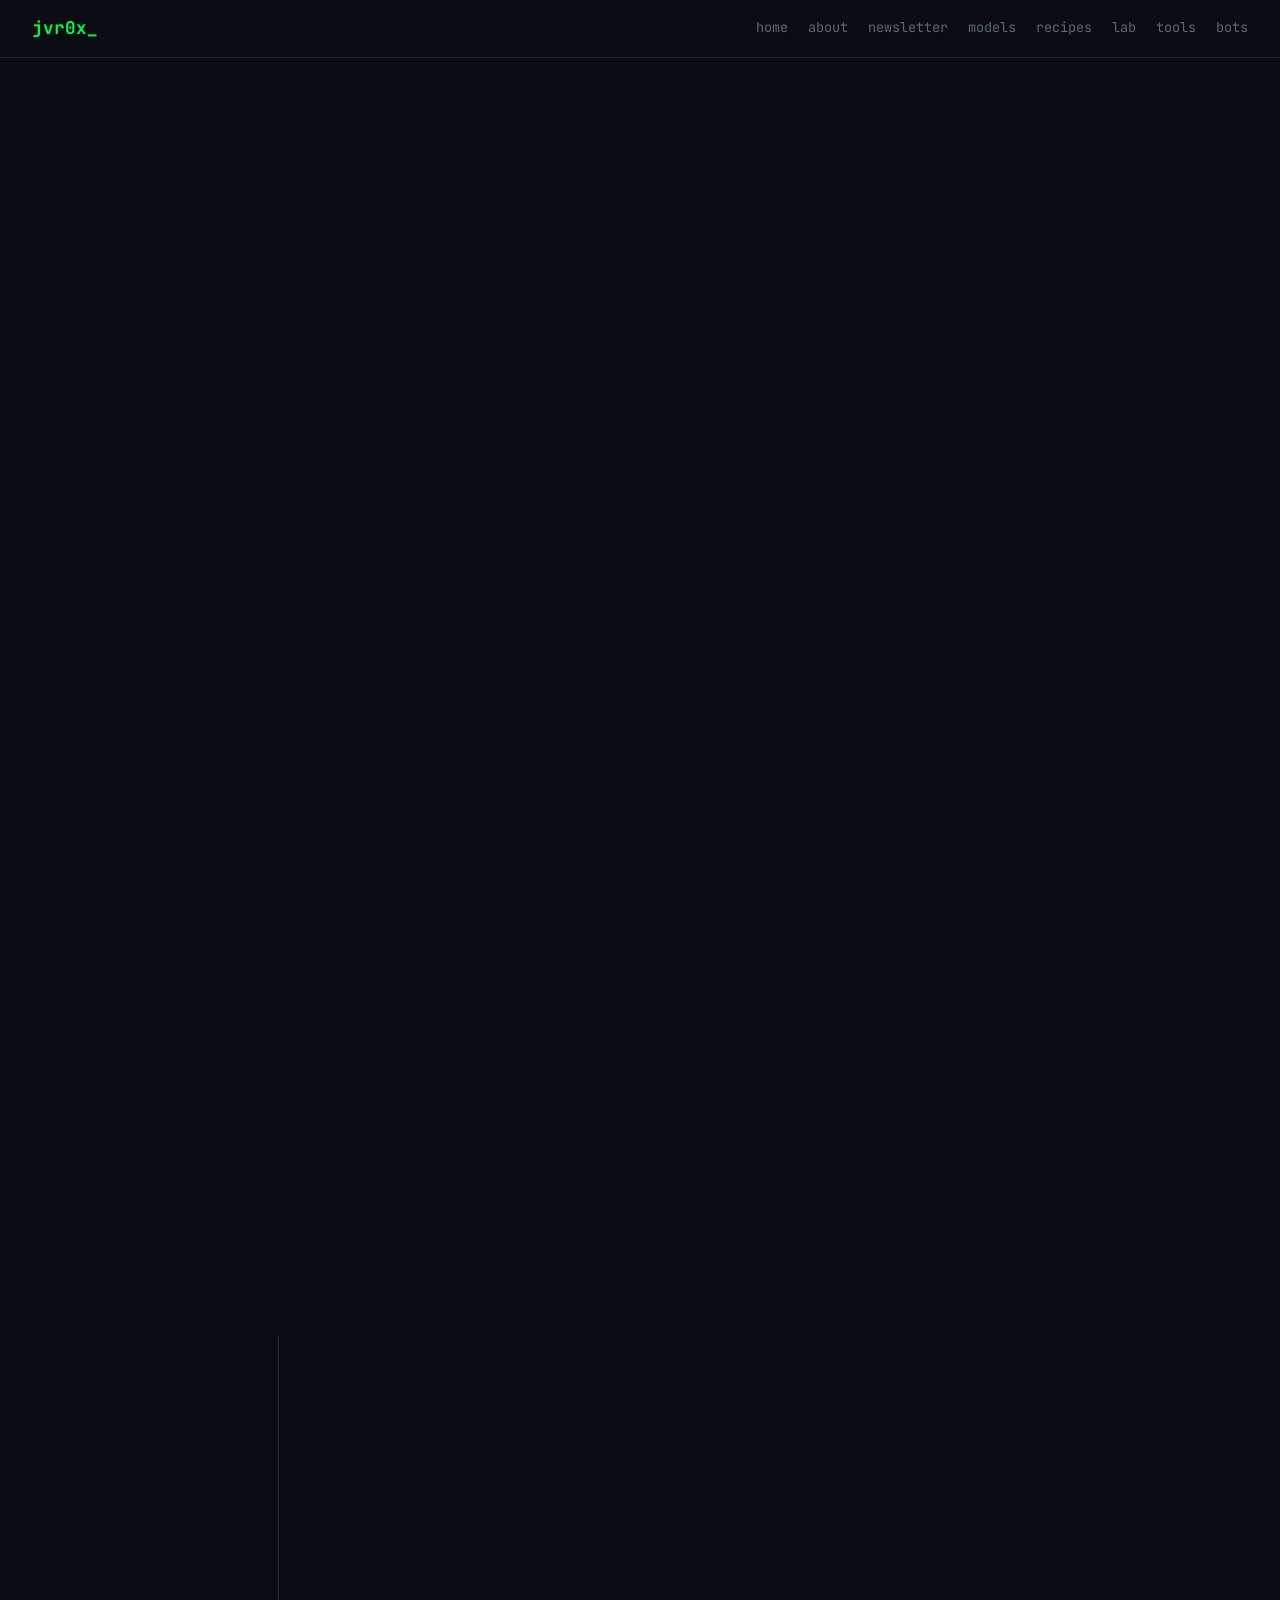
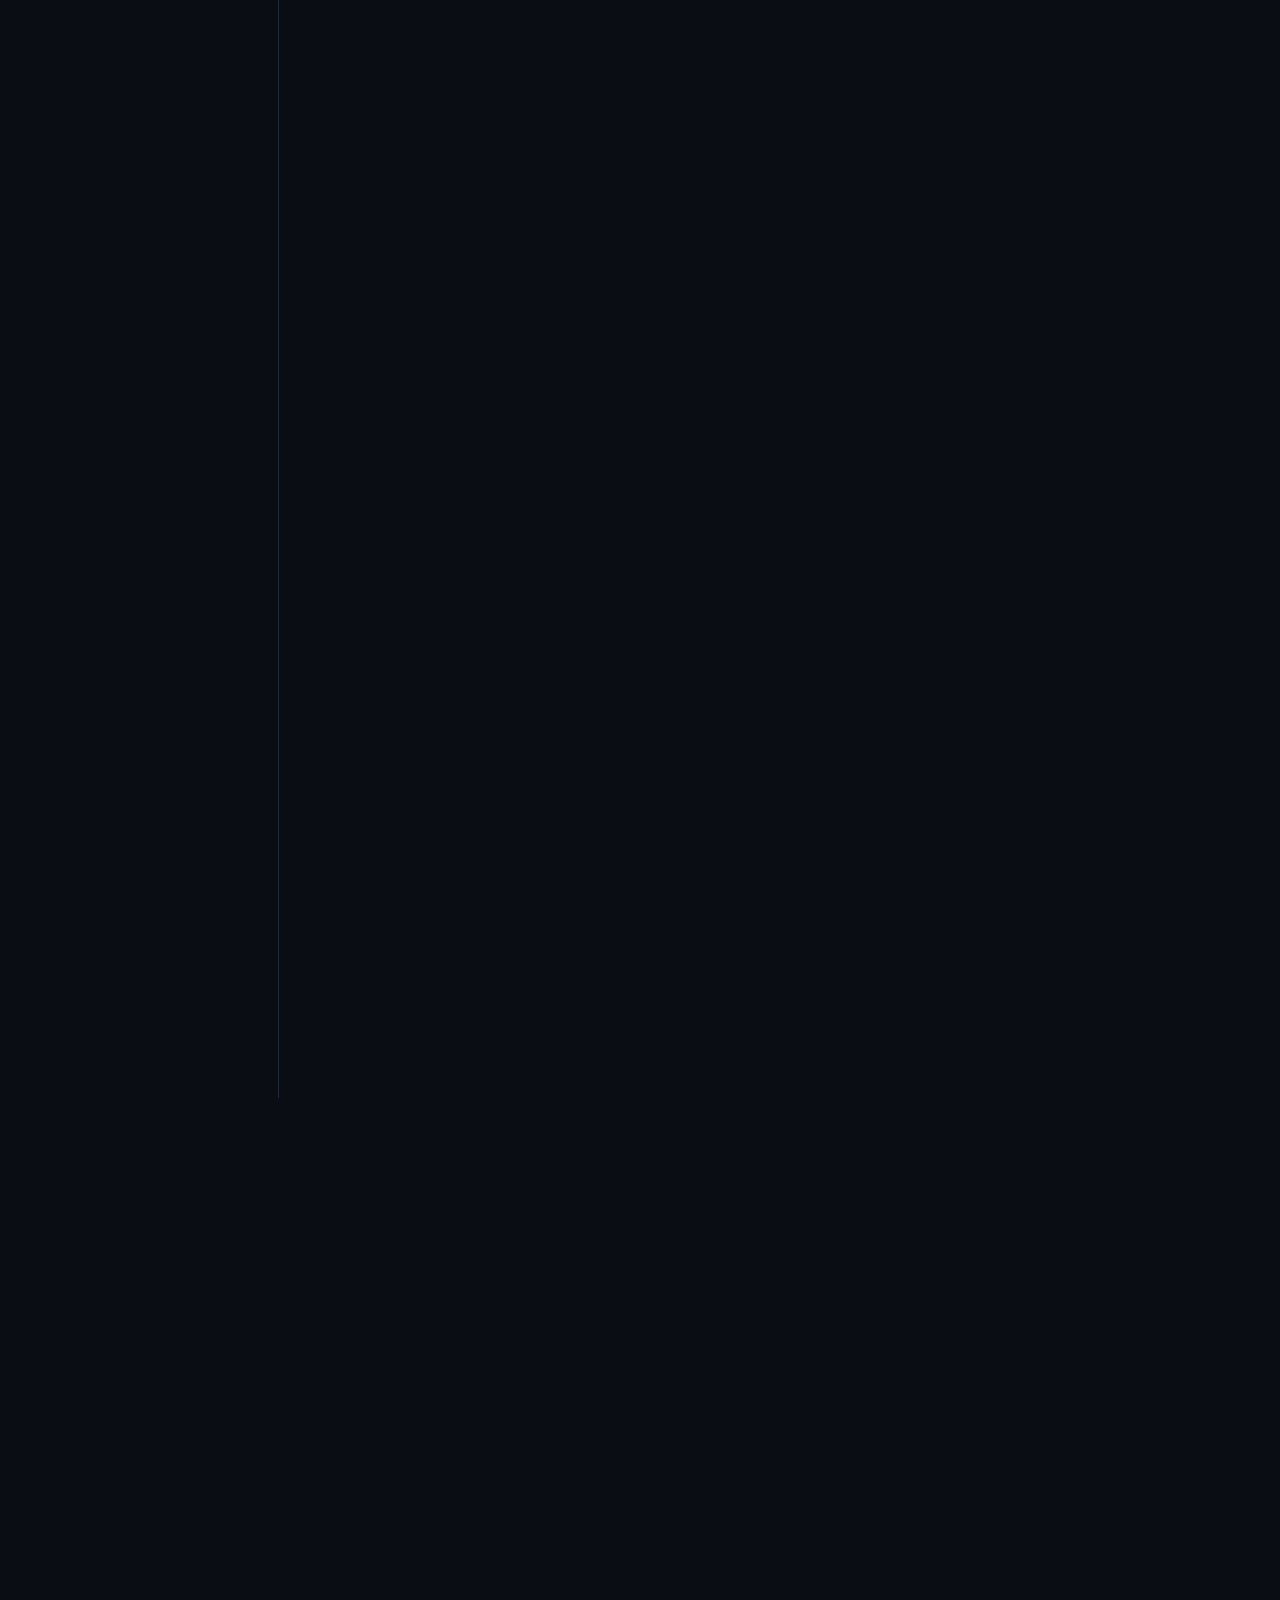
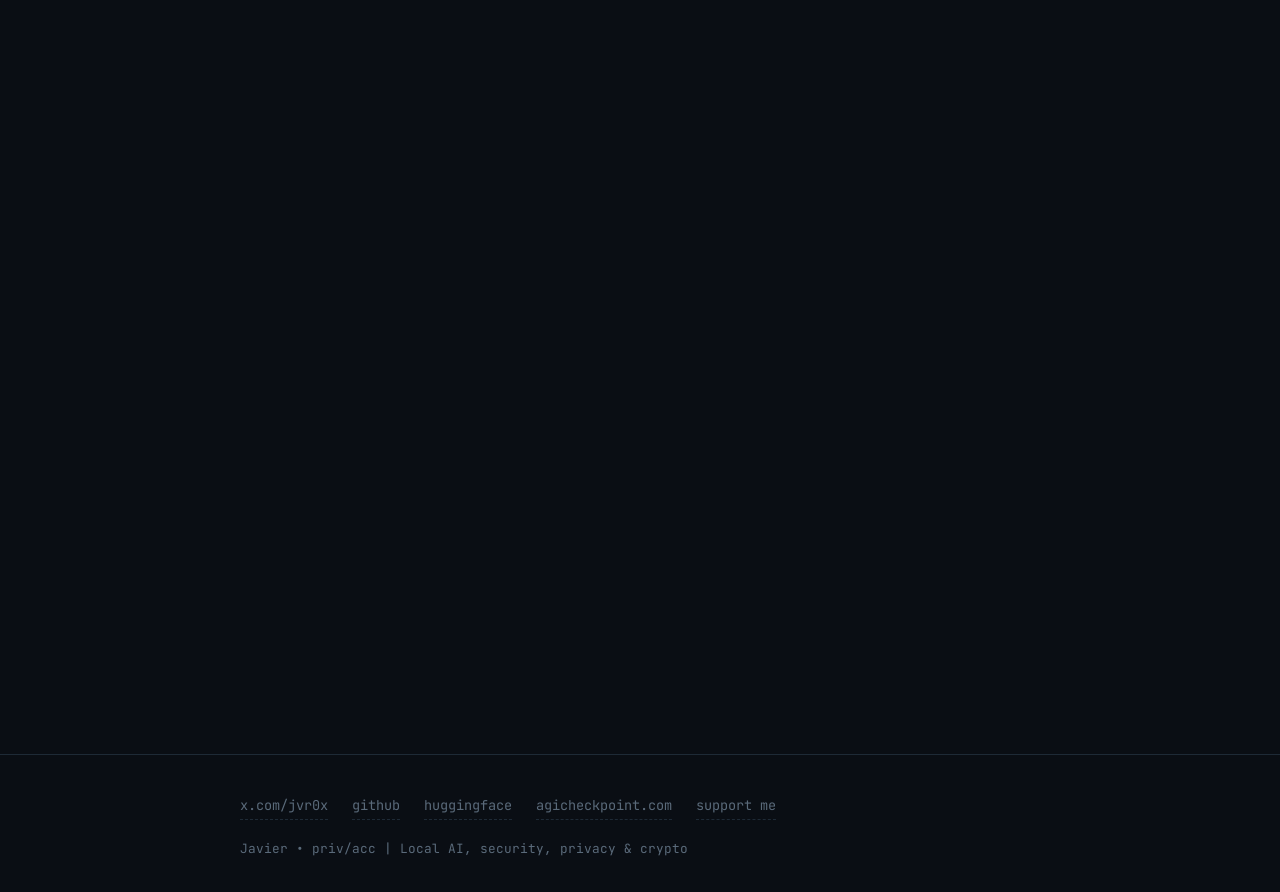
==== about/index.html @ 1d888dd6 "feat: support me in the chrome, short link labels, dark Substack embed - ko-fi is "support me" in th" ====
<!DOCTYPE html>
<html lang="en">
<head>
  <meta charset="UTF-8">
  <meta name="viewport" content="width=device-width, initial-scale=1.0">
<!-- jx:head -->
<title>About · jvr0x</title>
<meta name="description" content="Local AI engineer running 3× DGX Spark. Founder of Odin Scan, ex-Spotify, led smart contract teams at MANTRA and Migaloo. Experience, stack, education and contact.">
<link rel="canonical" href="https://jvr0x.com/about/">
<meta property="og:type" content="website">
<meta property="og:site_name" content="jvr0x">
<meta property="og:title" content="About · jvr0x">
<meta property="og:description" content="Local AI engineer running 3× DGX Spark. Founder of Odin Scan, ex-Spotify, led smart contract teams at MANTRA and Migaloo. Experience, stack, education and contact.">
<meta property="og:url" content="https://jvr0x.com/about/">
<meta property="og:image" content="https://jvr0x.com/assets/og-default.png">
<meta property="og:image:width" content="1200">
<meta property="og:image:height" content="630">
<meta name="twitter:card" content="summary_large_image">
<meta name="twitter:site" content="@jvr0x">
<meta name="twitter:creator" content="@jvr0x">
<meta name="twitter:title" content="About · jvr0x">
<meta name="twitter:description" content="Local AI engineer running 3× DGX Spark. Founder of Odin Scan, ex-Spotify, led smart contract teams at MANTRA and Migaloo. Experience, stack, education and contact.">
<meta name="twitter:image" content="https://jvr0x.com/assets/og-default.png">
<!-- /jx:head -->
  <link rel="icon" type="image/svg+xml" href="/favicon.svg">
  <link rel="preconnect" href="https://fonts.googleapis.com">
  <link rel="preconnect" href="https://fonts.gstatic.com" crossorigin>
  <link href="https://fonts.googleapis.com/css2?family=JetBrains+Mono:wght@300;400;500;700&display=swap" rel="stylesheet">
  <link rel="stylesheet" href="/style.css?v=3">
  <link rel="stylesheet" href="/assets/chrome.css">
</head>
<body>
<!-- jx:header -->
<header class="jx-header">
  <a class="jx-logo" href="/">jvr0x<span class="jx-blink">_</span></a>
  <nav class="jx-nav" aria-label="Site">
    <a href="/">home</a>
    <a href="/about/">about</a>
    <a href="/newsletter/">newsletter</a>
    <a href="/models/">models</a>
    <a href="/recipes/">recipes</a>
    <a href="/lab/">lab</a>
    <a href="/tools/">tools</a>
    <a href="/bots/">bots</a>
  </nav>
</header>
<!-- /jx:header -->
  <div class="scanline"></div>

<main>
  <section id="about" class="section hero">
    <div class="hero-content">
      <div class="hero-text">
        <p class="prompt fade-in">$ whoami</p>
        <h1 class="fade-in">Javier &bull; priv/acc</h1>
        <h2 class="fade-in">Local AI, security, privacy &amp; crypto</h2>
        <p class="bio fade-in">
          I run 3&times; DGX Spark and publish open benchmarks, recipes and fine-tunes, and I write the
          <a href="/newsletter/">AGI Checkpoint</a> newsletter.
        </p>
        <p class="bio fade-in">
          Founder of <a href="https://odinscan.ai" rel="noopener">Odin Scan</a>, a continuous AI security
          auditing platform for smart contracts driven by multi-agent orchestration. Previously led smart
          contract teams at MANTRA and Migaloo, and built features at Spotify among other Web2 companies.
        </p>
        <p class="bio fade-in">
          Based in Portugal 🇵🇹
        </p>
        <div class="hero-links fade-in">
          <a href="https://x.com/jvr0x" rel="noopener">x.com/jvr0x</a>
          <a href="https://github.com/jvr0x" rel="noopener">github</a>
          <a href="https://huggingface.co/jvr0x" rel="noopener">huggingface</a>
          <a href="https://odinscan.ai" rel="noopener">odinscan.ai</a>
          <a href="mailto:javier@jvr0x.addy.io">email</a>
        </div>
      </div>
      <div class="hero-avatar fade-in">
        <img src="/assets/avatar.jpg" alt="Javier (jvr0x)" width="180" height="180">
      </div>
    </div>
  </section>

  <!-- STRENGTHS -->
  <section class="section fade-in">
    <p class="prompt">$ cat strengths.txt</p>
    <div class="tags">
      <span class="tag">Agentic Engineering</span>
      <span class="tag">Prompt & Context Engineering</span>
      <span class="tag">AI/ML Integration</span>
      <span class="tag">Multi-Agent Orchestration</span>
      <span class="tag">Security-first mindset</span>
      <span class="tag">Early adopter</span>
    </div>
  </section>

  <!-- TECH STACK -->
  <section id="stack" class="section">
    <p class="prompt fade-in">$ ls ~/tech-stack/</p>
    <div class="stack-grid fade-in">
      <div class="stack-group">
        <h3>// languages</h3>
        <div class="tags">
          <span class="tag">Rust</span>
          <span class="tag">Python</span>
          <span class="tag">TypeScript</span>
          <span class="tag">Go</span>
          <span class="tag">Kotlin</span>
        </div>
      </div>
      <div class="stack-group">
        <h3>// blockchain</h3>
        <div class="tags">
          <span class="tag">Solana</span>
          <span class="tag">Sui Move</span>
          <span class="tag">EVM</span>
          <span class="tag">CosmWasm</span>
          <span class="tag">Cosmos SDK</span>
        </div>
      </div>
      <div class="stack-group">
        <h3>// ai & agents</h3>
        <div class="tags">
          <span class="tag">Claude</span>
          <span class="tag">OpenCode</span>
          <span class="tag">Pi</span>
          <span class="tag">LangChain</span>
          <span class="tag">Agentic Pipelines</span>
          <span class="tag">RAG</span>
          <span class="tag">Prompt & Context Engineering</span>
          <span class="tag">Model Lifecycle</span>
        </div>
      </div>
      <div class="stack-group">
        <h3>// infra & tooling</h3>
        <div class="tags">
          <span class="tag">Docker</span>
          <span class="tag">GitHub Actions</span>
          <span class="tag">Prometheus</span>
          <span class="tag">Grafana</span>
          <span class="tag">Loki</span>
          <span class="tag">Tempo</span>
        </div>
      </div>
    </div>
  </section>

  <!-- EXPERIENCE -->
  <section id="experience" class="section">
    <p class="prompt fade-in">$ cat experience.log</p>
    <div class="timeline">

      <div class="timeline-item fade-in">
        <div class="timeline-marker"></div>
        <div class="timeline-content">
          <div class="timeline-header">
            <h3>Founder & Lead Engineer</h3>
            <span class="timeline-date">May 2025 &ndash; Present</span>
          </div>
          <span class="timeline-company">Odin Scan &middot; Remote</span>
          <ul>
            <li>Built an AI-powered continuous security auditing platform for smart contracts, supporting EVM, Solana, CosmWasm, and Move.</li>
            <li>Designed and implemented multi-agent orchestration pipelines using Claude for automated vulnerability detection and reasoning.</li>
            <li>Engineered agentic workflows with specialized agents for code analysis, threat modeling, and adversarial reasoning.</li>
            <li>Built RAG pipelines over smart contract codebases for context-aware security analysis.</li>
            <li>Managed full model lifecycle: prompt iteration, evaluation, monitoring, and continuous improvement of AI outputs.</li>
            <li>Containerized stack with Docker; custom GitHub Actions for CI/CD; observability with Prometheus, Loki, Tempo, and Grafana.</li>
          </ul>
        </div>
      </div>

      <div class="timeline-item fade-in">
        <div class="timeline-marker"></div>
        <div class="timeline-content">
          <div class="timeline-header">
            <h3>Smart Contract Lead</h3>
            <span class="timeline-date">Aug 2024 &ndash; Sep 2025</span>
          </div>
          <span class="timeline-company">MANTRA &middot; Hong Kong SAR (Remote)</span>
          <ul>
            <li>Led design, development, and management of CosmWasm smart contracts for MANTRA Chain.</li>
            <li>Led the creation of a decentralized exchange (DEX) with incentive mechanisms.</li>
            <li>Developed reward contracts and claimdrop mechanisms.</li>
            <li>Managed the smart contract engineering team (3 people) and collaborated with the product team.</li>
            <li>Built RWA factory and created public libraries for blockchain interaction.</li>
          </ul>
        </div>
      </div>

      <div class="timeline-item fade-in">
        <div class="timeline-marker"></div>
        <div class="timeline-content">
          <div class="timeline-header">
            <h3>Smart Contract Lead</h3>
            <span class="timeline-date">Oct 2021 &ndash; Aug 2024</span>
          </div>
          <span class="timeline-company">Migaloo Foundation &middot; Remote</span>
          <ul>
            <li>Developed cross-chain decentralized exchange integrating 15+ blockchains, managing $30M+ in assets.</li>
            <li>Assisted migration from single-chain protocol to launching independent blockchain.</li>
            <li>Supported teams launching on the Migaloo chain, facilitating integration with existing ecosystem protocols.</li>
          </ul>
        </div>
      </div>

      <div class="timeline-item fade-in">
        <div class="timeline-marker"></div>
        <div class="timeline-content">
          <div class="timeline-header">
            <h3>Android Engineer</h3>
            <span class="timeline-date">Feb 2021 &ndash; Jun 2022</span>
          </div>
          <span class="timeline-company">Spotify &middot; Stockholm, SE</span>
          <ul>
            <li>Enhanced the onboarding experience on the Spotify Android App.</li>
            <li>Performance improvements on the Spotify Lite app.</li>
            <li>Implemented remote configurations for A/B testing and analytics.</li>
          </ul>
        </div>
      </div>

      <div class="timeline-item fade-in">
        <div class="timeline-marker"></div>
        <div class="timeline-content">
          <div class="timeline-header">
            <h3>Earlier Web3 roles</h3>
          </div>
          <ul class="compact-roles">
            <li><strong>Security Auditor</strong> at SCV-Security <span class="dim">(Jan 2024 &ndash; May 2024)</span> - Audited CosmWasm smart contracts; identified critical vulnerabilities.</li>
            <li><strong>CosmWasm Mentor</strong> at Turbin3 <span class="dim">(Oct 2023 &ndash; Jun 2024)</span> - Mentored 60+ people across 3 cohorts.</li>
            <li><strong>Blockchain Integration</strong> at PlayPark - EOSIO-based systems integration.</li>
          </ul>
        </div>
      </div>

      <div class="timeline-item fade-in">
        <div class="timeline-marker"></div>
        <div class="timeline-content">
          <div class="timeline-header">
            <h3>Android Engineer</h3>
            <span class="timeline-date">2015 &ndash; 2021</span>
          </div>
          <span class="timeline-company">Hemnet, Handelsbanken, Keyflow</span>
          <ul class="compact-roles">
            <li>Led mobile development across real estate and fintech.</li>
          </ul>
        </div>
      </div>

    </div>
  </section>

  <!-- EDUCATION -->
  <section id="education" class="section">
    <p class="prompt fade-in">$ cat education.md</p>
    <div class="edu-grid">
      <div class="edu-item fade-in">
        <h3>Master's Thesis</h3>
        <span class="edu-school">Kungliga Tekniska H&ouml;gskolan (KTH)</span>
        <span class="dim">Mar 2013 &ndash; Oct 2013 &middot; Stockholm, SE</span>
        <p>Context-aware framework for energy-efficient M2M communications.</p>
      </div>
      <div class="edu-item fade-in">
        <h3>MSc. Wireless Communications</h3>
        <span class="edu-school">Lunds Tekniska H&ouml;gskola</span>
        <span class="dim">Aug 2011 &ndash; Oct 2013 &middot; Lund, SE</span>
        <p>LTE, MIMO, OFDM, channel modeling, radio systems.</p>
      </div>
      <div class="edu-item fade-in">
        <h3>ECE Practicum</h3>
        <span class="edu-school">North Carolina State University</span>
        <span class="dim">Jul 2010 &ndash; Aug 2010 &middot; Raleigh, US</span>
        <p>Wireless networking, satellite & cellular systems.</p>
      </div>
      <div class="edu-item fade-in">
        <h3>Telecommunications Engineer</h3>
        <span class="edu-school">Universidad Cat&oacute;lica Andr&eacute;s Bello</span>
        <span class="dim">2004 &ndash; 2011 &middot; Caracas, VE</span>
      </div>
    </div>
  </section>

  <!-- LANGUAGES -->
  <section class="section fade-in">
    <p class="prompt">$ locale -a</p>
    <div class="languages">
      <div class="lang-item"><span>Spanish</span><span class="lang-level">&#9679;&#9679;&#9679;&#9679;&#9679; native</span></div>
      <div class="lang-item"><span>English</span><span class="lang-level">&#9679;&#9679;&#9679;&#9679;&#9679; fluent</span></div>
      <div class="lang-item"><span>Swedish</span><span class="lang-level">&#9679;&#9679;&#9679;&#9679;&#9679; fluent</span></div>
      <div class="lang-item"><span>Portuguese</span><span class="lang-level">&#9679;&#9679;&#9679;&#9679;&#9675;</span></div>
      <div class="lang-item"><span>Russian</span><span class="lang-level">&#9679;&#9679;&#9675;&#9675;&#9675;</span></div>
    </div>
  </section>

  <!-- CONTACT -->
  <section id="contact" class="section fade-in">
    <p class="prompt">$ cat contact.sh</p>
    <div class="contact-grid">
      <a href="mailto:javier@jvr0x.addy.io" class="contact-item">
        <span class="contact-label">email</span>
        <span>javier@jvr0x.addy.io</span>
      </a>
      <a href="https://x.com/jvr0x" rel="noopener" class="contact-item">
        <span class="contact-label">x/twitter</span>
        <span>@jvr0x</span>
      </a>
      <a href="https://github.com/jvr0x" rel="noopener" class="contact-item">
        <span class="contact-label">github</span>
        <span>@jvr0x</span>
      </a>
      <a href="https://huggingface.co/jvr0x" rel="noopener" class="contact-item">
        <span class="contact-label">hugging face</span>
        <span>huggingface.co/jvr0x</span>
      </a>
      <a href="https://odinscan.ai" rel="noopener" class="contact-item">
        <span class="contact-label">company</span>
        <span>odinscan.ai</span>
      </a>
    </div>
  </section>
</main>

<!-- jx:footer -->
<footer class="jx-footer">
  <div class="jx-footer-links">
    <a href="https://x.com/jvr0x" rel="noopener">x.com/jvr0x</a>
    <a href="https://github.com/jvr0x" rel="noopener">github</a>
    <a href="https://huggingface.co/jvr0x" rel="noopener">huggingface</a>
    <a href="https://agicheckpoint.com" rel="noopener">agicheckpoint.com</a>
    <a href="https://ko-fi.com/jvr0x" rel="noopener">support me</a>
  </div>
  <p class="jx-sig">Javier &bull; priv/acc | Local AI, security, privacy &amp; crypto</p>
</footer>
<!-- /jx:footer -->
  <script src="/script.js"></script>
</body>
</html>
---- style.css ----
/* ── Reset & Base ─────────────────────────────── */
*,
*::before,
*::after {
  margin: 0;
  padding: 0;
  box-sizing: border-box;
}

:root {
  --bg: #0a0e14;
  --bg-card: #0f1419;
  --bg-card-hover: #141a22;
  --border: #1e2a36;
  --border-glow: #00ff4133;
  --green: #00ff41;
  --green-dim: #00cc33;
  --green-dark: #00802080;
  --cyan: #00d4ff;
  --text: #c5cdd8;
  --text-dim: #5a6a7a;
  --white: #e8edf3;
  --font: 'JetBrains Mono', 'Fira Code', 'Cascadia Code', monospace;
}

html {
  scroll-behavior: smooth;
  scrollbar-width: thin;
  scrollbar-color: var(--green-dark) var(--bg);
}

body {
  font-family: var(--font);
  background: var(--bg);
  color: var(--text);
  font-size: 14px;
  line-height: 1.7;
  overflow-x: hidden;
}

a {
  color: var(--green);
  text-decoration: none;
  transition: color 0.2s;
}

a:hover {
  color: var(--cyan);
}

::selection {
  background: var(--green-dark);
  color: var(--white);
}

/* ── Scanline overlay ────────────────────────── */
.scanline {
  position: fixed;
  top: 0;
  left: 0;
  width: 100%;
  height: 100%;
  pointer-events: none;
  z-index: 999;
  background: repeating-linear-gradient(
    0deg,
    transparent,
    transparent 2px,
    rgba(0, 0, 0, 0.03) 2px,
    rgba(0, 0, 0, 0.03) 4px
  );
}

/* ── Sections ────────────────────────────────── */
.section {
  max-width: 800px;
  margin: 0 auto;
  padding: 3rem 2rem;
}

.hero {
  padding-top: 3rem;
  padding-bottom: 1rem;
}

/* ── Prompt lines ────────────────────────────── */
.prompt {
  color: var(--green);
  font-size: 0.85rem;
  margin-bottom: 1.2rem;
  opacity: 0.8;
}

/* ── Hero ────────────────────────────────────── */
.hero-content {
  display: flex;
  justify-content: space-between;
  align-items: flex-start;
  gap: 2rem;
}

.hero-text {
  flex: 1;
}

.hero-text h1 {
  color: var(--white);
  font-size: 2.2rem;
  font-weight: 700;
  margin-bottom: 0.3rem;
}

.hero-text h2 {
  color: var(--green);
  font-size: 1rem;
  font-weight: 400;
  margin-bottom: 1.2rem;
}

.bio {
  color: var(--text);
  font-size: 0.9rem;
  margin-bottom: 1.5rem;
  max-width: 550px;
}

.hero-links {
  display: flex;
  flex-wrap: wrap;
  gap: 0.8rem 1.5rem;
  font-size: 0.85rem;
}

.hero-links a {
  color: var(--text-dim);
  border-bottom: 1px dashed var(--border);
  padding-bottom: 2px;
}

.hero-links a:hover {
  color: var(--green);
  border-color: var(--green);
}

.hero-avatar img {
  width: 180px;
  height: 180px;
  border-radius: 8px;
  border: 2px solid var(--border);
  transition: border-color 0.3s;
  image-rendering: pixelated;
}

.hero-avatar img:hover {
  border-color: var(--green);
  box-shadow: 0 0 20px var(--green-dark);
}

/* ── Tags ────────────────────────────────────── */
.tags {
  display: flex;
  flex-wrap: wrap;
  gap: 0.5rem;
}

.tag {
  padding: 0.3rem 0.7rem;
  border: 1px solid var(--border);
  border-radius: 4px;
  font-size: 0.8rem;
  color: var(--text-dim);
  background: var(--bg-card);
  transition: all 0.2s;
}

.tag:hover {
  border-color: var(--green);
  color: var(--green);
}

.tag.highlight {
  border-color: var(--green-dim);
  color: var(--green);
}

.tag.sm {
  font-size: 0.7rem;
  padding: 0.2rem 0.5rem;
}

/* ── Stack Grid ──────────────────────────────── */
.stack-grid {
  display: grid;
  grid-template-columns: repeat(2, 1fr);
  gap: 1.5rem;
}

.stack-group h3 {
  color: var(--text-dim);
  font-size: 0.8rem;
  font-weight: 400;
  margin-bottom: 0.8rem;
}

/* ── Timeline ────────────────────────────────── */
.timeline {
  position: relative;
  padding-left: 2rem;
}

.timeline::before {
  content: '';
  position: absolute;
  left: 6px;
  top: 0;
  bottom: 0;
  width: 1px;
  background: var(--border);
}

.timeline-item {
  position: relative;
  margin-bottom: 2.5rem;
}

.timeline-marker {
  position: absolute;
  left: -2rem;
  top: 6px;
  width: 13px;
  height: 13px;
  border-radius: 50%;
  border: 2px solid var(--green-dim);
  background: var(--bg);
  z-index: 1;
}

.timeline-item:first-child .timeline-marker {
  background: var(--green);
  box-shadow: 0 0 8px var(--green-dark);
}

.timeline-header {
  display: flex;
  justify-content: space-between;
  align-items: baseline;
  flex-wrap: wrap;
  gap: 0.5rem;
}

.timeline-header h3 {
  color: var(--white);
  font-size: 1rem;
  font-weight: 500;
}

.timeline-date {
  color: var(--text-dim);
  font-size: 0.8rem;
}

.timeline-company {
  color: var(--green-dim);
  font-size: 0.85rem;
  display: block;
  margin-bottom: 0.6rem;
}

.timeline-content ul {
  list-style: none;
  padding: 0;
}

.timeline-content ul li {
  position: relative;
  padding-left: 1.2rem;
  margin-bottom: 0.4rem;
  font-size: 0.85rem;
  color: var(--text);
}

.timeline-content ul li::before {
  content: '>';
  position: absolute;
  left: 0;
  color: var(--green-dim);
}

.compact-roles li {
  margin-bottom: 0.5rem;
}

.compact-roles strong {
  color: var(--white);
}

/* ── Page heads (subpages) ───────────────────── */
.page-head {
  padding-top: 3rem;
  padding-bottom: 1rem;
}

.page-head h1 {
  color: var(--white);
  font-size: 1.8rem;
  font-weight: 700;
  line-height: 1.3;
  margin-bottom: 0.6rem;
}

.lede {
  color: var(--text);
  font-size: 0.9rem;
  max-width: 640px;
  margin-bottom: 0.8rem;
}

.lede strong {
  color: var(--white);
  font-weight: 500;
}

.section-note {
  color: var(--text-dim);
  font-size: 0.82rem;
  margin: -0.6rem 0 1.2rem;
  max-width: 640px;
}

/* Wider column for the home page (hero + work grid) */
.section.wide {
  max-width: 1040px;
}

.page-head + .section {
  padding-top: 1rem;
}

/* ── Home hero ───────────────────────────────── */
.home-hero {
  display: grid;
  grid-template-columns: minmax(0, 1fr) minmax(0, 480px);
  grid-template-areas:
    "intro signup"
    "cred  signup";
  /* Reason: the signup spans both rows; 1fr on the second row keeps the cred line
     right under the intro instead of splitting the leftover height between rows. */
  grid-template-rows: auto 1fr;
  column-gap: 3rem;
  align-items: start;
}

.hero-intro { grid-area: intro; }
.hero-signup { grid-area: signup; }
.hero-cred { grid-area: cred; }

.hero-id {
  display: flex;
  align-items: center;
  gap: 1.2rem;
  margin-bottom: 1.2rem;
}

.hero-id img {
  width: 96px;
  height: 96px;
  flex-shrink: 0;
  border-radius: 8px;
  border: 2px solid var(--border);
  image-rendering: pixelated;
  transition: border-color 0.3s, box-shadow 0.3s;
}

.hero-id img:hover {
  border-color: var(--green);
  box-shadow: 0 0 20px var(--green-dark);
}

.hero-id > div {
  flex: 1;
  min-width: 0;
  container-type: inline-size;
}

.hero-id h1 {
  color: var(--white);
  /* Reason: "Javier • priv/acc" (17 mono chars, ~10.2em wide) stays on one line: the size follows
     the room beside the avatar, which shrinks in the two-column layout and on small phones. */
  font-size: 1.6rem;
  font-size: min(2.2rem, 9.4cqi);
  font-weight: 700;
  line-height: 1.2;
}

.tagline {
  color: var(--green);
  font-size: 0.95rem;
  line-height: 1.5;
}

.hero-line {
  color: var(--white);
  font-size: 1.05rem;
  line-height: 1.6;
  margin-bottom: 1.2rem;
  max-width: 560px;
}

.cred {
  color: var(--text);
  font-size: 0.85rem;
  margin-bottom: 1.2rem;
}

.hero-signup .prompt {
  margin-bottom: 0;
}

.hero-signup .jx-embed-frame {
  margin-top: 0.6rem;
}

/* ── Cards (data/*.json via tools/build.py) ──── */
.cards {
  display: grid;
  grid-template-columns: repeat(auto-fill, minmax(min(100%, 320px), 1fr));
  gap: 1.2rem;
}

.card {
  display: flex;
  flex-direction: column;
  min-width: 0;
  background: var(--bg-card);
  border: 1px solid var(--border);
  border-radius: 6px;
  padding: 1.2rem;
  transition: border-color 0.3s, background 0.3s, box-shadow 0.3s;
}

.card:hover {
  border-color: var(--green);
  background: var(--bg-card-hover);
  box-shadow: 0 0 15px rgba(0, 255, 65, 0.05);
}

.card-title,
.row-title {
  color: var(--green);
  font-size: 0.95rem;
  font-weight: 500;
  line-height: 1.4;
  margin-bottom: 0.5rem;
  overflow-wrap: anywhere;
}

.card-title a::after,
.row-title a::after {
  content: " \2192";
  color: var(--text-dim);
}

.card-desc,
.row-desc {
  color: var(--white);
  font-size: 0.82rem;
  line-height: 1.6;
  margin-bottom: 0.8rem;
  overflow-wrap: anywhere;
}

.card-meta {
  color: var(--text-dim);
  font-size: 0.75rem;
  line-height: 1.5;
  margin-bottom: 0.8rem;
  overflow-wrap: anywhere;
}

.card .tags {
  margin-top: auto;
}

.card-links {
  display: flex;
  flex-wrap: wrap;
  gap: 0.4rem 1.2rem;
  margin-top: 0.8rem;
  font-size: 0.8rem;
}

.card-links a {
  color: var(--text-dim);
  border-bottom: 1px dashed var(--border);
  padding-bottom: 1px;
  overflow-wrap: anywhere;
}

.card-links a:hover {
  color: var(--green);
  border-color: var(--green);
}

/* Compact rows for long lists (recipes) */
.rows {
  display: flex;
  flex-direction: column;
  border-top: 1px solid var(--border);
}

.row {
  min-width: 0;
  padding: 0.8rem 0.2rem;
  border-bottom: 1px solid var(--border);
}

.row .row-title {
  margin-bottom: 0.2rem;
}

.row .row-desc {
  margin-bottom: 0.2rem;
}

.row .card-meta {
  margin-bottom: 0;
}

.row .card-links {
  margin-top: 0.3rem;
}

.row .tags {
  margin-top: 0.4rem;
}

.text-links {
  display: flex;
  flex-wrap: wrap;
  gap: 0.6rem 1.5rem;
  font-size: 0.85rem;
}

.text-links a {
  color: var(--text-dim);
  border-bottom: 1px dashed var(--border);
  padding-bottom: 2px;
}

.text-links a:hover {
  color: var(--green);
  border-color: var(--green);
}

/* ── Education ───────────────────────────────── */
.edu-grid {
  display: grid;
  grid-template-columns: repeat(auto-fit, minmax(300px, 1fr));
  gap: 1.2rem;
}

.edu-item {
  padding: 1rem;
  border-left: 2px solid var(--border);
  transition: border-color 0.3s;
}

.edu-item:hover {
  border-color: var(--green);
}

.edu-item h3 {
  color: var(--white);
  font-size: 0.95rem;
  font-weight: 500;
  margin-bottom: 0.2rem;
}

.edu-school {
  color: var(--green-dim);
  font-size: 0.82rem;
  display: block;
}

.edu-item p {
  font-size: 0.82rem;
  color: var(--text-dim);
  margin-top: 0.3rem;
}

/* ── Languages ───────────────────────────────── */
.languages {
  display: flex;
  flex-direction: column;
  gap: 0.5rem;
}

.lang-item {
  display: flex;
  justify-content: space-between;
  align-items: center;
  font-size: 0.85rem;
  padding: 0.4rem 0;
  border-bottom: 1px solid var(--border);
}

.lang-level {
  color: var(--green-dim);
  font-size: 0.8rem;
  letter-spacing: 2px;
}

/* ── Contact ─────────────────────────────────── */
.contact-grid {
  display: grid;
  grid-template-columns: repeat(auto-fit, minmax(200px, 1fr));
  gap: 0.8rem;
}

.contact-item {
  display: flex;
  flex-direction: column;
  padding: 0.8rem;
  border: 1px solid var(--border);
  border-radius: 6px;
  background: var(--bg-card);
  color: var(--text);
  font-size: 0.82rem;
  transition: all 0.3s;
}

.contact-item:hover {
  border-color: var(--green);
  background: var(--bg-card-hover);
  color: var(--green);
}

.contact-label {
  color: var(--text-dim);
  font-size: 0.7rem;
  text-transform: uppercase;
  letter-spacing: 1px;
  margin-bottom: 0.2rem;
}

/* ── Utils ───────────────────────────────────── */
.dim {
  color: var(--text-dim);
  font-size: 0.8rem;
}

/* ── Fade-in animation ───────────────────────── */
.fade-in {
  opacity: 0;
  transform: translateY(15px);
  transition: opacity 0.6s ease-out, transform 0.6s ease-out;
}

.fade-in.visible {
  opacity: 1;
  transform: translateY(0);
}

/* ── Responsive ──────────────────────────────── */
@media (max-width: 860px) {
  .home-hero {
    grid-template-columns: minmax(0, 1fr);
    grid-template-areas:
      "intro"
      "signup"
      "cred";
    grid-template-rows: none;
  }

  .hero-signup {
    margin-bottom: 1.5rem;
  }
}

@media (max-width: 640px) {
  .section {
    padding: 2rem 16px;
  }

  .hero,
  .page-head {
    padding-top: 1.5rem;
  }

  .page-head h1 {
    font-size: 1.4rem;
  }

  .hero-id {
    gap: 0.9rem;
    margin-bottom: 0.8rem;
  }

  .hero-id img {
    width: 64px;
    height: 64px;
  }

  .tagline {
    font-size: 0.85rem;
  }

  .hero-line {
    font-size: 0.95rem;
    margin-bottom: 1rem;
  }

  .hero-content {
    flex-direction: column-reverse;
    align-items: center;
    text-align: center;
  }

  .hero-text h1 {
    font-size: 1.6rem;
  }

  .hero-links {
    justify-content: center;
  }

  .hero-avatar img {
    width: 140px;
    height: 140px;
  }

  .timeline {
    padding-left: 1.5rem;
  }

  .timeline-header {
    flex-direction: column;
    gap: 0.2rem;
  }

  .stack-grid {
    grid-template-columns: 1fr;
  }

  .edu-grid {
    grid-template-columns: 1fr;
  }

  .contact-grid {
    grid-template-columns: 1fr;
  }

  .bio {
    text-align: left;
  }
}
---- assets/chrome.css ----
@import url("https://fonts.googleapis.com/css2?family=JetBrains+Mono:wght@400;500;700&display=swap");

/*
 * jvr0x.com shared chrome: header + footer.
 *
 * Loaded root-relative (/assets/chrome.css) by every page on jvr0x.com, including project
 * pages served from other repos (Tailwind on SolDecode, custom CSS on murmur, tok-sim,
 * dgx-spark-bench). Contract: CHROME.md / AGENTS.md.
 *
 * Rules:
 * - Every selector is scoped under .jx-header or .jx-footer (or a jx- class).
 * - Reason: host pages ship resets (Tailwind preflight), global `a`/`p`/`footer`/`header`
 *   rules and even inline body fonts, so every property the chrome relies on is set
 *   explicitly here instead of inherited from <body>.
 * - Custom properties live on the two roots, not :root, so they never shadow a host's vars.
 */

.jx-header,
.jx-footer {
  --jx-bg: #0a0e14;
  --jx-bg-card: #0f1419;
  --jx-border: #1e2a36;
  --jx-green: #00ff41;
  --jx-green-dim: #00cc33;
  --jx-cyan: #00d4ff;
  --jx-text: #c5cdd8;
  --jx-text-dim: #5a6a7a;
  --jx-white: #e8edf3;
  --jx-font: "JetBrains Mono", "Fira Code", "Cascadia Code", ui-monospace, SFMono-Regular, Menlo, Consolas, monospace;

  display: block;
  box-sizing: border-box;
  width: 100%;
  max-width: none;
  margin: 0;
  background: var(--jx-bg);
  color: var(--jx-text);
  font-family: var(--jx-font);
  font-size: 14px;
  font-weight: 400;
  font-style: normal;
  line-height: 1.6;
  letter-spacing: normal;
  text-align: left;
  text-transform: none;
  -webkit-font-smoothing: antialiased;
  position: relative;
  z-index: 50;
}

.jx-header *,
.jx-header *::before,
.jx-header *::after,
.jx-footer *,
.jx-footer *::before,
.jx-footer *::after {
  box-sizing: border-box;
  font-family: var(--jx-font);
}

/* ── Links (shared) ─────────────────────────── */
.jx-header a,
.jx-footer a {
  color: var(--jx-text-dim);
  background: transparent;
  text-decoration: none;
  border: 0 solid transparent;
  margin: 0;
  padding: 0;
  font-size: inherit;
  font-weight: 400;
  line-height: inherit;
  transition: color 0.2s, border-color 0.2s;
  overflow-wrap: anywhere;
}

.jx-header a:hover,
.jx-footer a:hover {
  color: var(--jx-green);
  text-decoration: none;
}

.jx-header a:focus,
.jx-footer a:focus {
  outline: none;
}

.jx-header a:focus-visible,
.jx-footer a:focus-visible {
  outline: 2px solid var(--jx-green);
  outline-offset: 3px;
  border-radius: 2px;
  box-shadow: none;
  color: var(--jx-green);
}

/* ── Header ─────────────────────────────────── */
.jx-header {
  display: flex;
  flex-wrap: wrap;
  justify-content: space-between;
  align-items: center;
  gap: 0.5rem 1.5rem;
  padding: 1rem 2rem;
  border: 0 solid var(--jx-border);
  border-bottom-width: 1px;
}

.jx-header .jx-logo {
  color: var(--jx-green);
  font-size: 1.1rem;
  font-weight: 700;
  line-height: 1.4;
  white-space: nowrap;
}

.jx-header .jx-logo:hover {
  color: var(--jx-cyan);
}

.jx-header .jx-blink {
  color: inherit;
  animation: jx-blink 1s step-end infinite;
}

@keyframes jx-blink {
  50% { opacity: 0; }
}

.jx-header .jx-nav {
  display: flex;
  flex-wrap: wrap;
  align-items: center;
  gap: 0.25rem 1.25rem;
  margin: 0;
  padding: 0;
  background: transparent;
  border: 0;
}

.jx-header .jx-nav a {
  font-size: 0.85rem;
  line-height: 1.6;
  white-space: nowrap;
}

/* ── Footer ─────────────────────────────────── */
.jx-footer {
  /* Reason: side padding grows to center an 800px column, so children need no auto
     margins (which their own explicit margin resets would otherwise cancel). */
  padding: 2.5rem max(2rem, calc((100% - 800px) / 2)) 2rem;
  margin-top: 3rem;
  border: 0 solid var(--jx-border);
  border-top-width: 1px;
}

.jx-footer p {
  margin: 0 0 0.8rem;
  padding: 0;
  color: var(--jx-text);
  font-size: 0.85rem;
  line-height: 1.6;
  text-align: left;
  max-width: none;
}

.jx-footer .jx-footer-links {
  display: flex;
  flex-wrap: wrap;
  gap: 0.6rem 1.5rem;
  margin-bottom: 1.2rem;
  padding: 0;
  font-size: 0.85rem;
}

.jx-footer .jx-footer-links a {
  border-bottom: 1px dashed var(--jx-border);
  padding-bottom: 2px;
}

.jx-footer .jx-footer-links a:hover {
  border-bottom-color: var(--jx-green);
}

.jx-footer .jx-sig {
  color: var(--jx-text-dim);
  font-size: 0.8rem;
  margin: 0;
}

/*
 * Substack embed (https://agicheckpoint.com/embed) for page content, as
 * <div class="jx-embed-frame"><iframe class="jx-embed" ...></iframe></div> (home and /newsletter only).
 * Reason: the embed is cross-origin, so it can't report its own height. Heights below are
 * the measured content height at each iframe width (Playwright, tools/measure_embed.py; see
 * AGENTS.md) plus ~24px above and below, which also keeps Substack's bottom-right watermark
 * off the terms text. With scrolling="no" too short means clipped, so each step uses the
 * tallest content in its width range.
 *   iframe >= 448px wide: content 457px  -> 508px
 *   iframe 358-447px:     content <= 480 -> 528px
 *   iframe 326-357px:     content <= 519 -> 568px
 *   iframe < 326px:       content 556 at 300px -> 610px
 * Breakpoints are viewport widths: iframe width = viewport - 2 * 16px gutter on phones.
 *
 * Dark: Substack serves the embed light and only follows the publication's own theme (it has
 * no dark query parameter and ignores prefers-color-scheme), so the document inside is
 * flipped here. hue-rotate(180deg) after invert(1) puts the hues back where they were and
 * leaves only luminance inverted, so the teal button stays teal and Substack's black wordmark
 * comes out light. The frame (border, panel background, radius) sits outside the filter so it
 * keeps the site colours exactly; the iframe itself stays transparent to show that panel while
 * the third-party document is still loading.
 */
.jx-embed-frame {
  display: block;
  width: 100%;
  max-width: 480px;
  margin: 0.8rem 0 0;
  padding: 0;
  border: 1px solid var(--jx-border, #1e2a36);
  border-radius: 8px;
  background: var(--jx-bg-card, #0f1419);
  overflow: hidden;
}

.jx-embed {
  display: block;
  width: 100%;
  max-width: 480px;
  height: 508px;
  min-height: 0;
  margin: 0;
  padding: 0;
  border: 0;
  border-radius: 0;
  background: transparent;
  color-scheme: light;
  filter: invert(1) hue-rotate(180deg);
  overflow: hidden;
}

@media (max-width: 640px) {
  .jx-header {
    padding: 0.8rem 16px;
    gap: 0.4rem 1rem;
  }

  .jx-header .jx-nav {
    gap: 0.2rem 0.9rem;
  }

  .jx-header .jx-nav a {
    font-size: 0.8rem;
  }

  .jx-footer {
    padding: 2rem 16px 1.5rem;
  }
}

@media (max-width: 479px) {
  .jx-embed {
    height: 528px;
  }
}

@media (max-width: 389px) {
  .jx-embed {
    height: 568px;
  }
}

@media (max-width: 357px) {
  .jx-embed {
    height: 610px;
  }
}

@media (prefers-reduced-motion: reduce) {
  /* Reason: the logo caret only fades its opacity at 1Hz, so it is not motion and stays as is
     (one blink per second is far below the 3 flashes/second threshold, and stopping it made the
     prompt look frozen for anyone whose OS asks for reduced motion). Colour transitions are the
     part here worth removing. */
  .jx-header a,
  .jx-footer a {
    transition: none;
  }
}
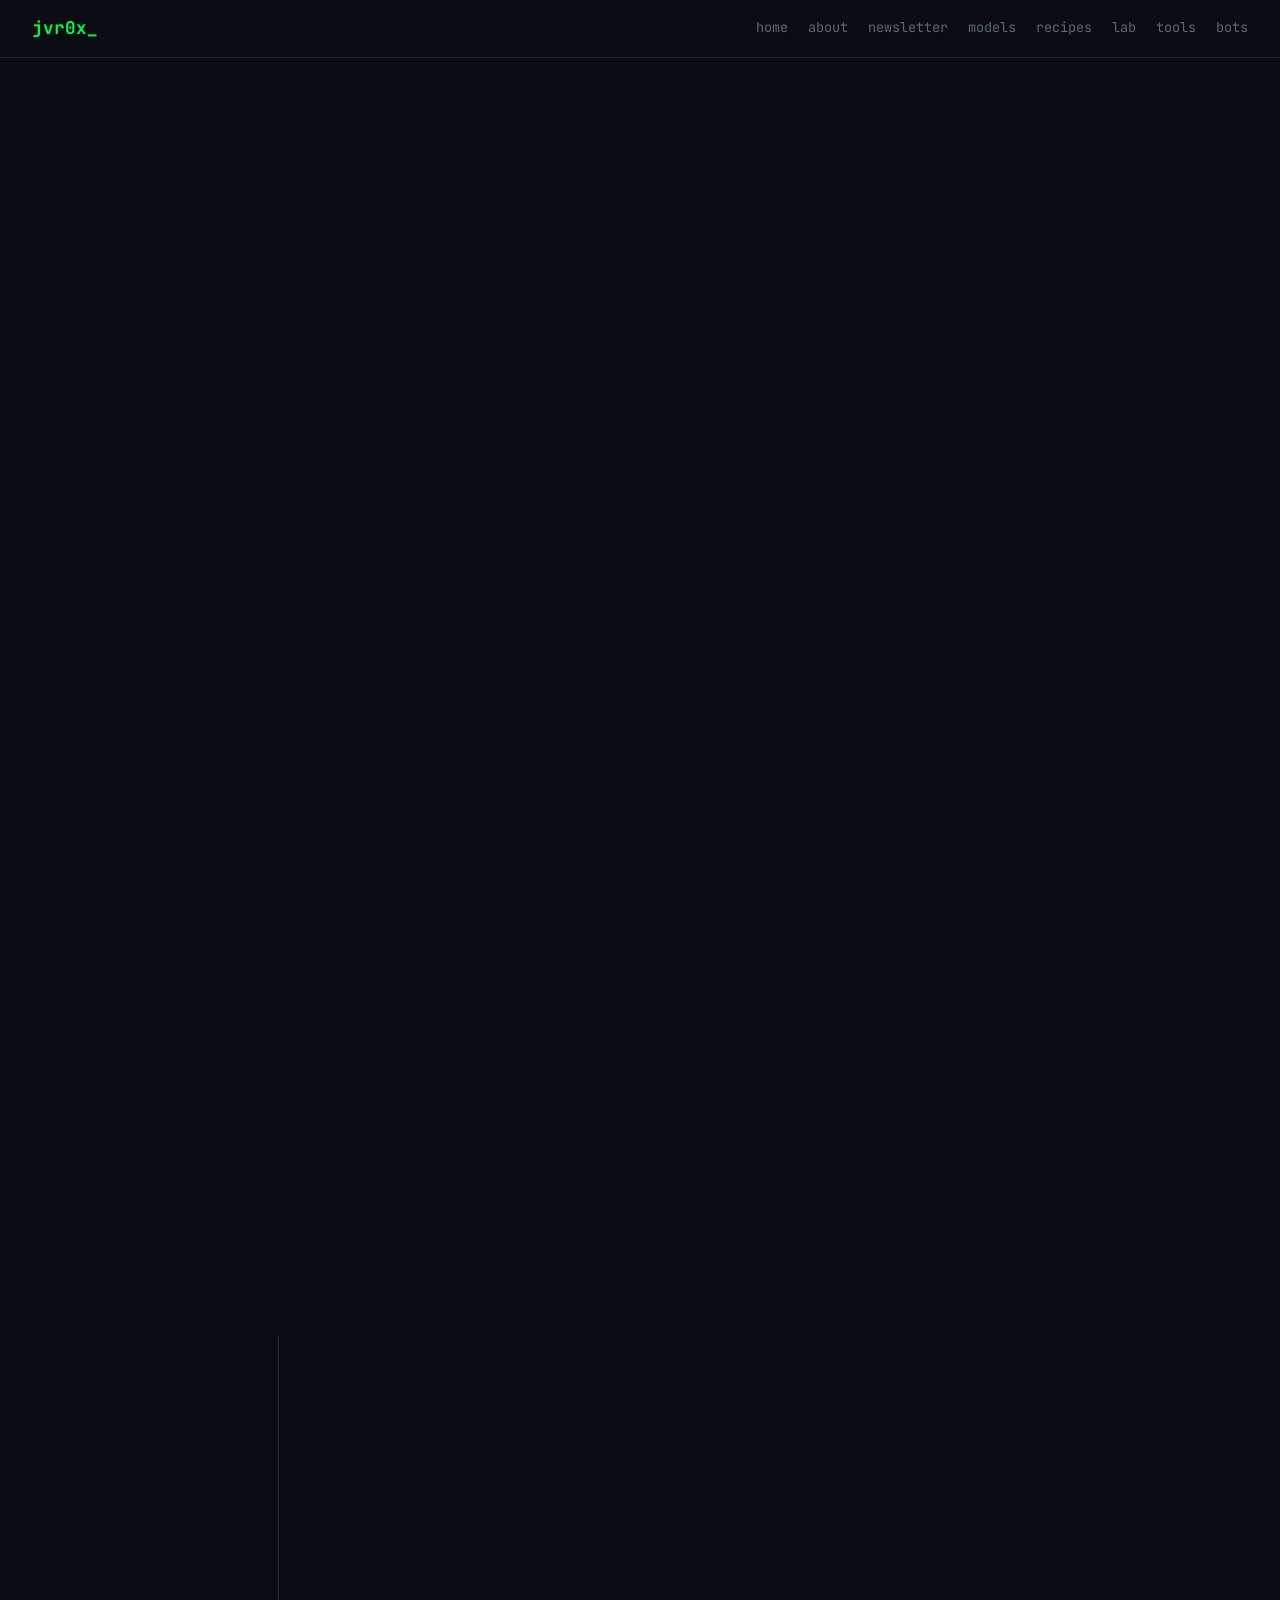
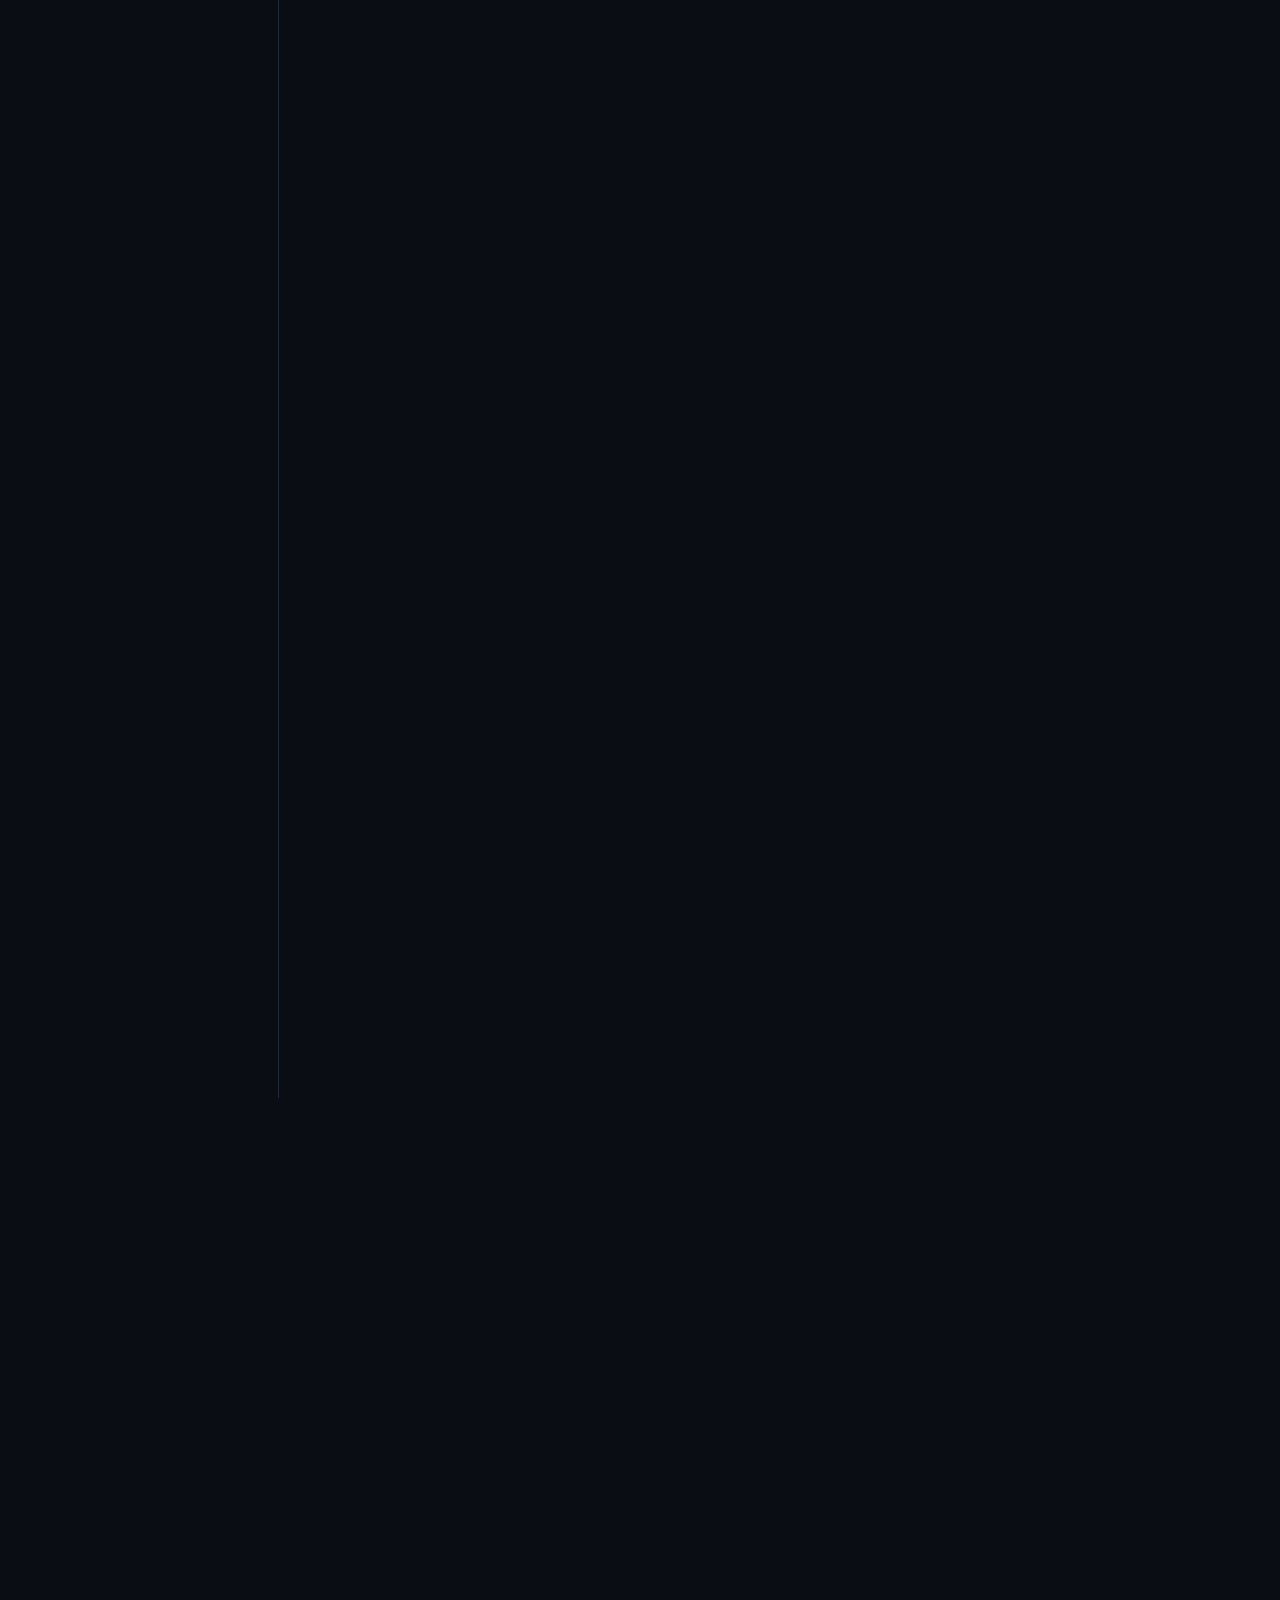
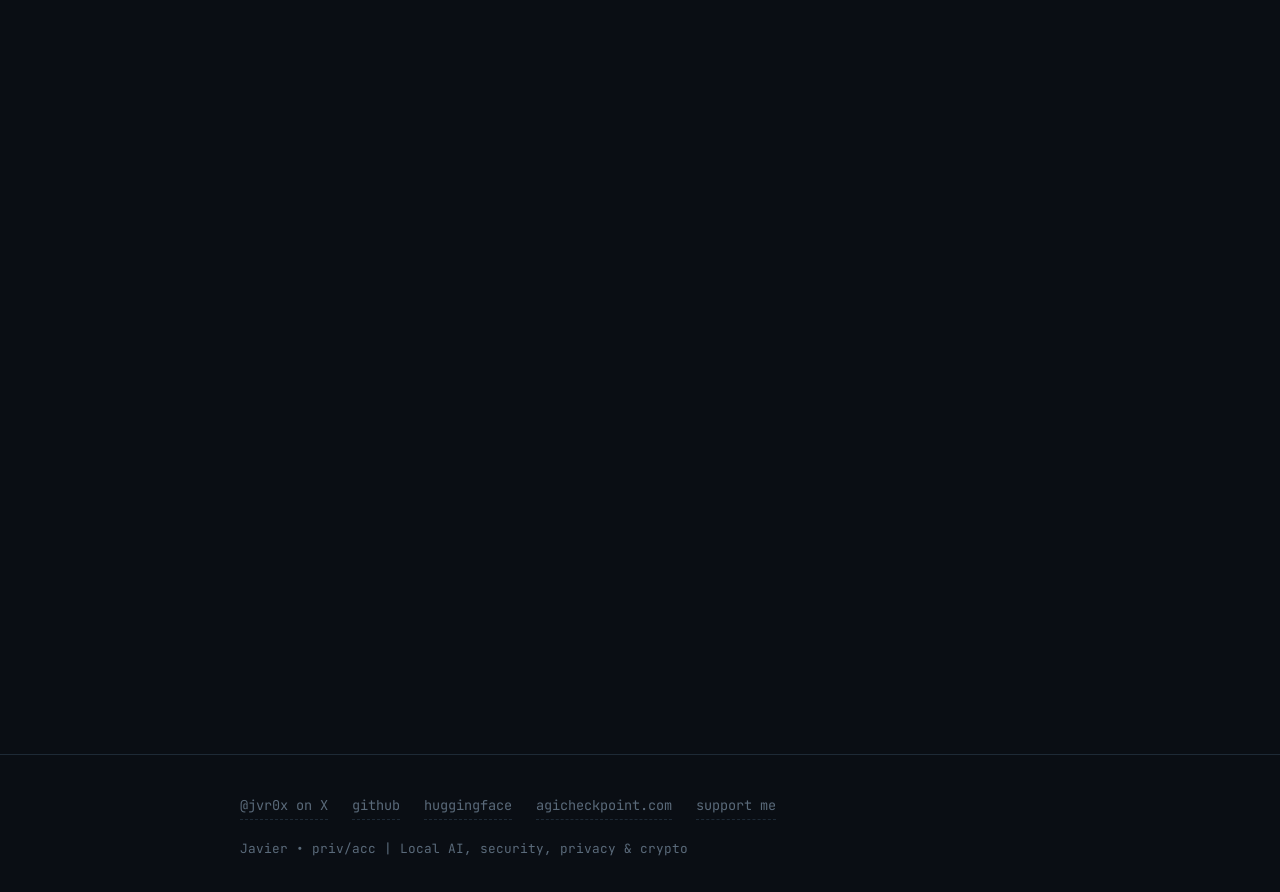
==== commit d5654222: "feat: "@jvr0x on X" labels the X link in the chrome x.com/jvr0x was the only label carrying a domain" ====
--- a/about/index.html
+++ b/about/index.html
@@ -67,7 +67,7 @@
           Based in Portugal 🇵🇹
         </p>
         <div class="hero-links fade-in">
-          <a href="https://x.com/jvr0x" rel="noopener">x.com/jvr0x</a>
+          <a href="https://x.com/jvr0x" rel="noopener">@jvr0x on&nbsp;X</a>
           <a href="https://github.com/jvr0x" rel="noopener">github</a>
           <a href="https://huggingface.co/jvr0x" rel="noopener">huggingface</a>
           <a href="https://odinscan.ai" rel="noopener">odinscan.ai</a>
@@ -322,7 +322,7 @@
 <!-- jx:footer -->
 <footer class="jx-footer">
   <div class="jx-footer-links">
-    <a href="https://x.com/jvr0x" rel="noopener">x.com/jvr0x</a>
+    <a href="https://x.com/jvr0x" rel="noopener">@jvr0x on&nbsp;X</a>
     <a href="https://github.com/jvr0x" rel="noopener">github</a>
     <a href="https://huggingface.co/jvr0x" rel="noopener">huggingface</a>
     <a href="https://agicheckpoint.com" rel="noopener">agicheckpoint.com</a>
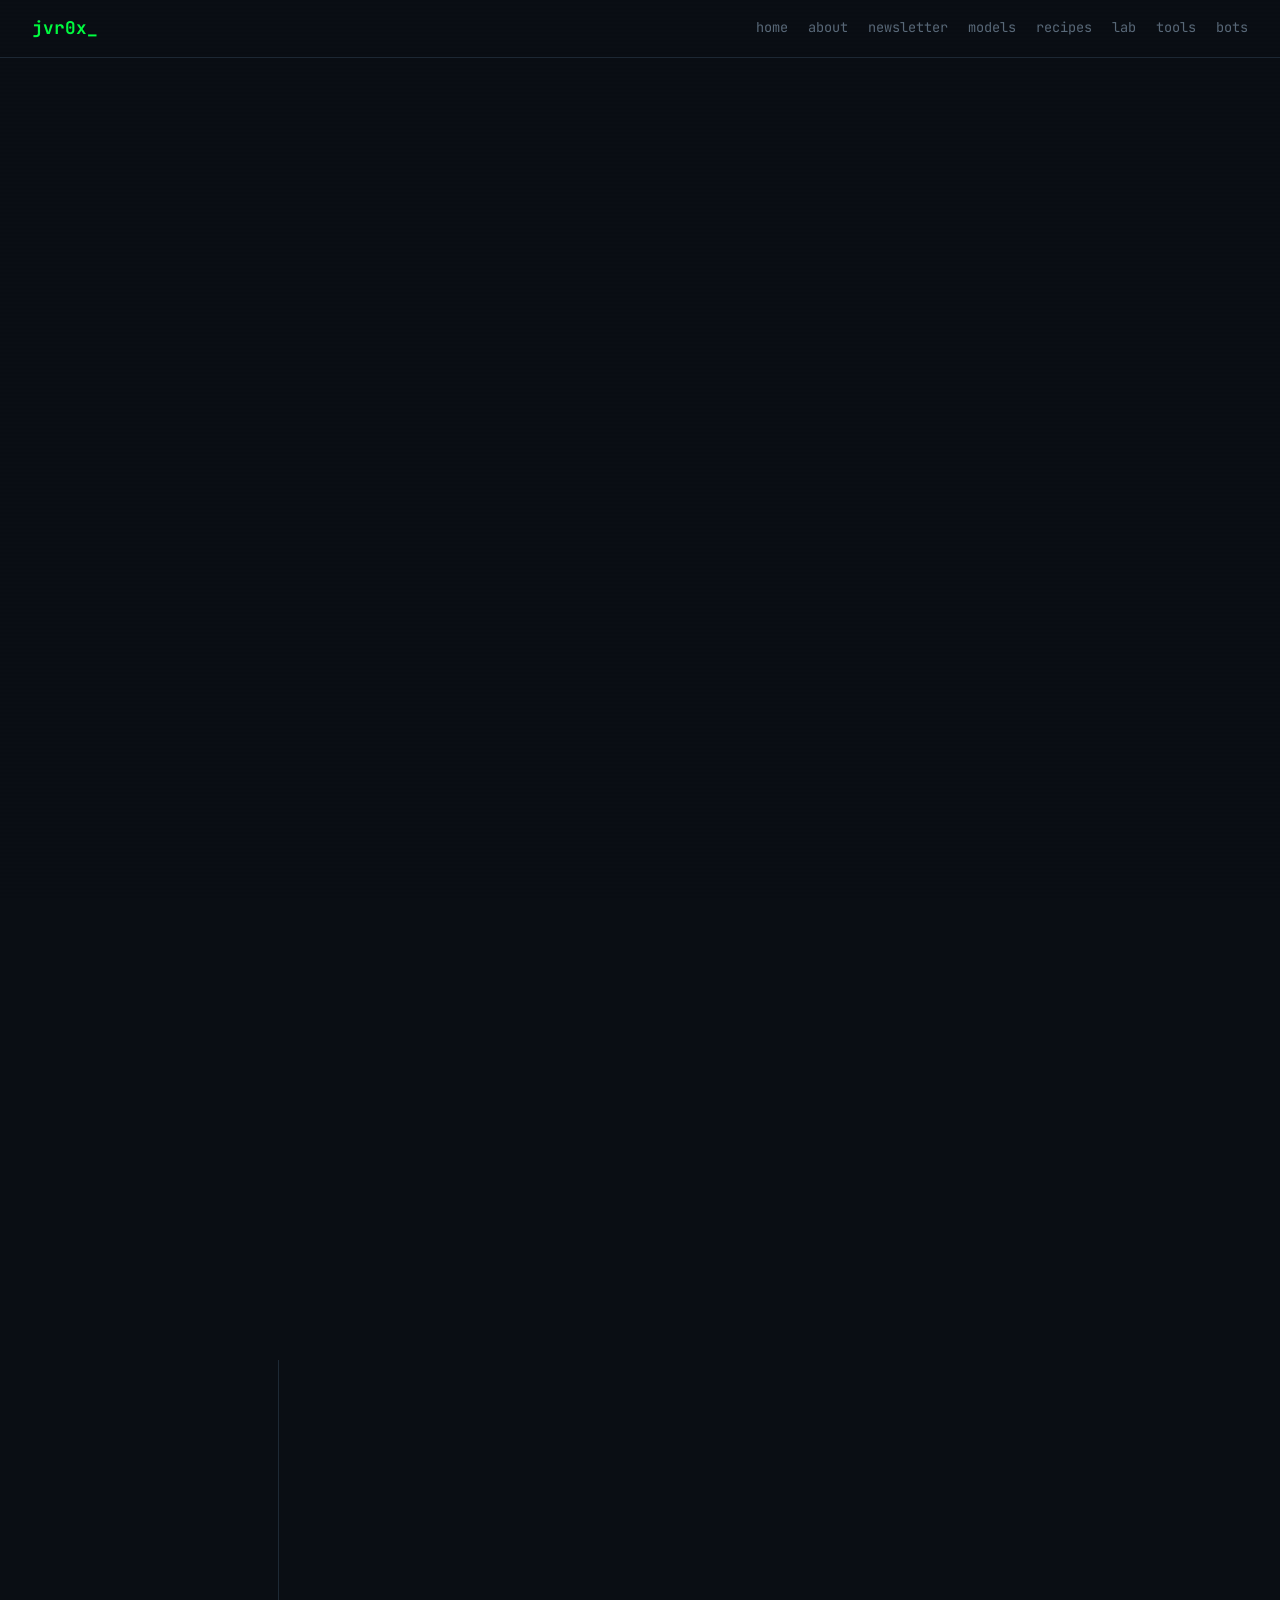
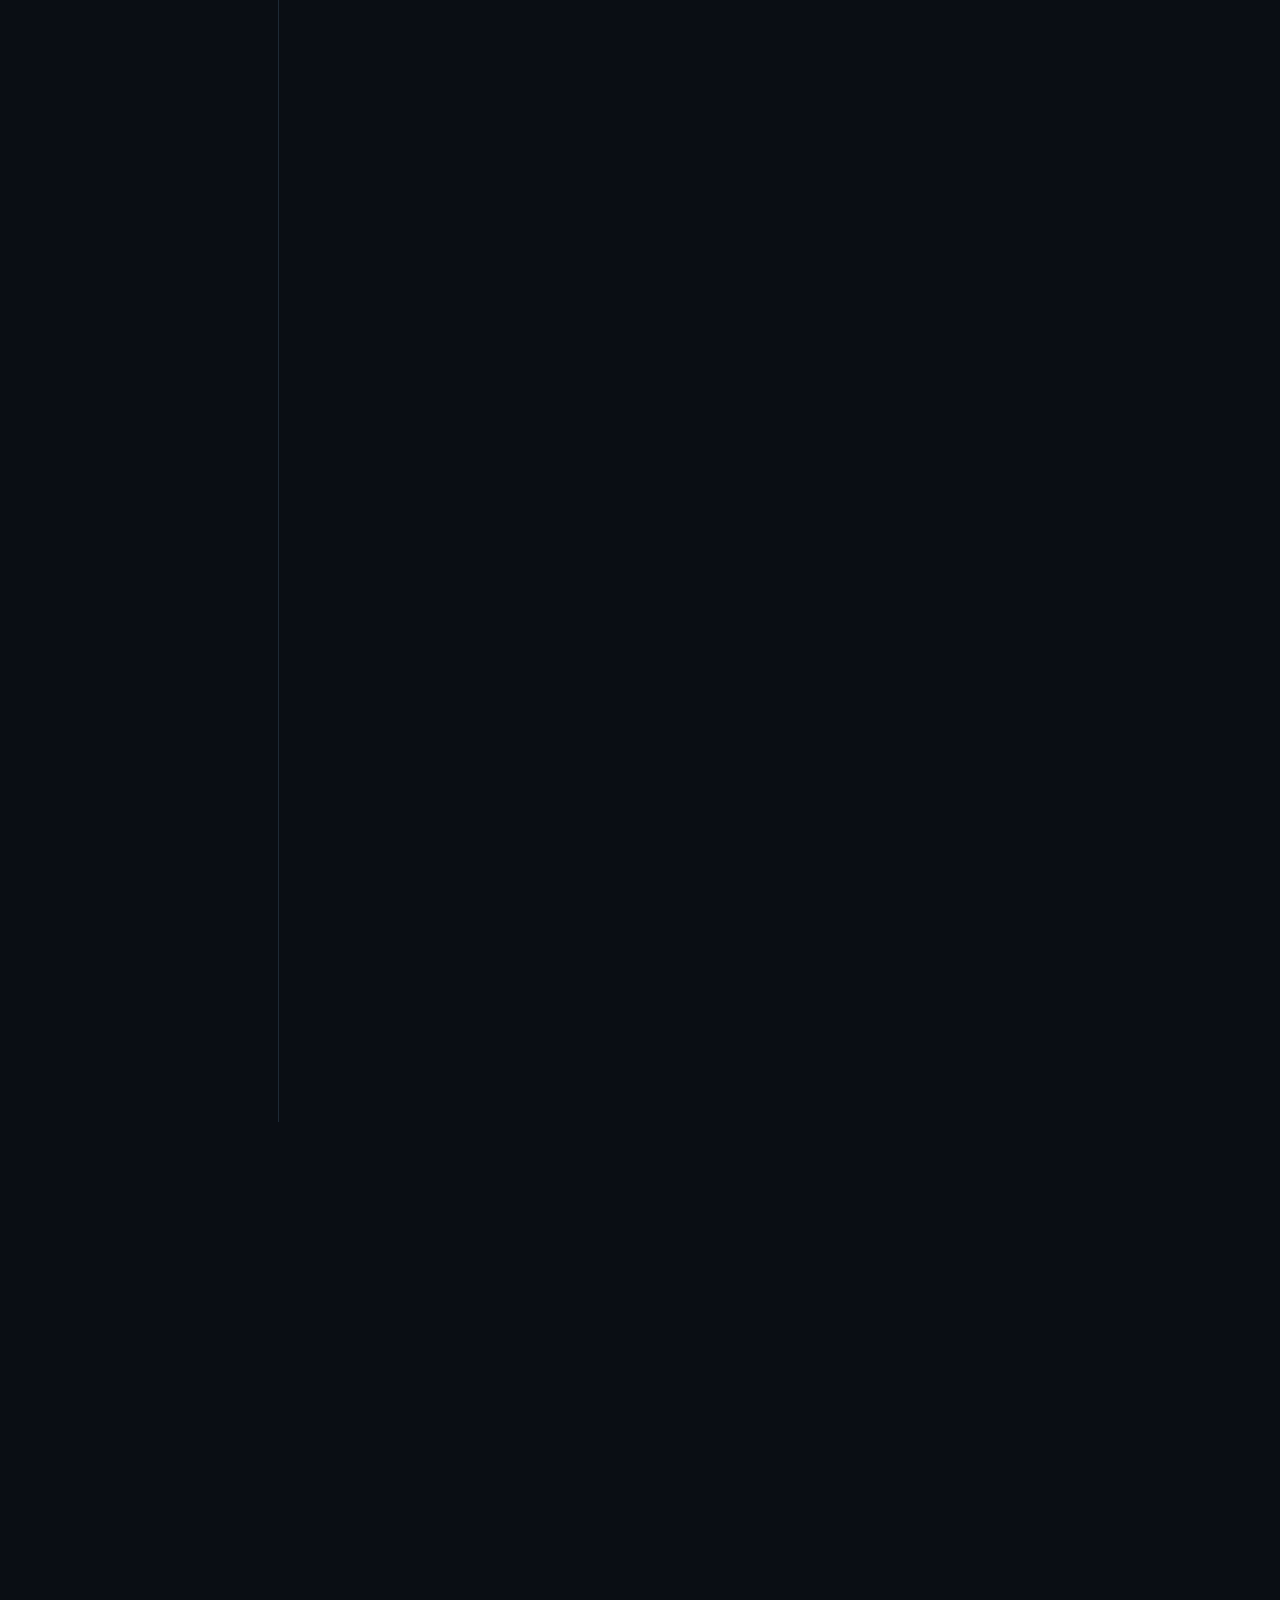
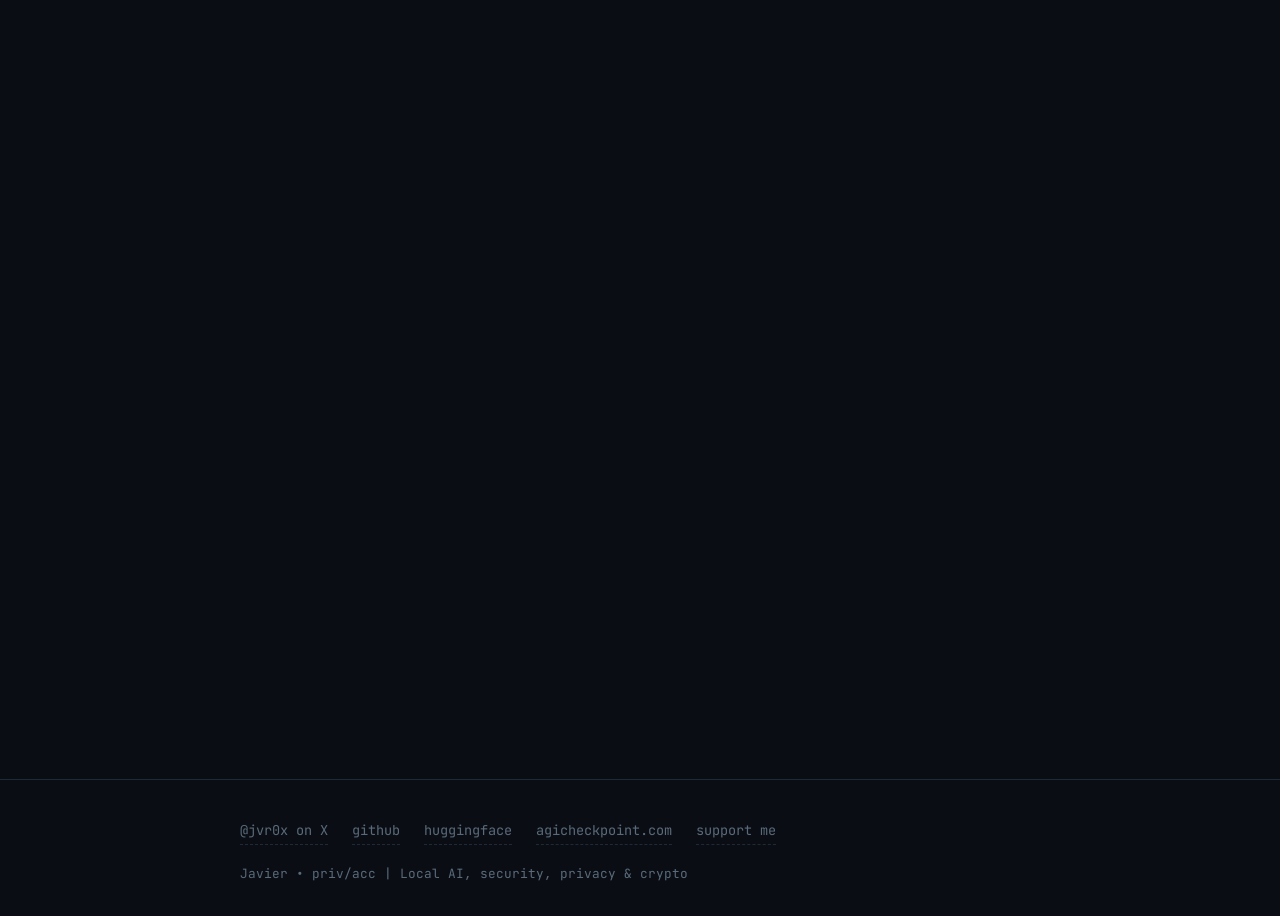
==== commit c67fee03: "Refresh Grok bots copy, add RepoBeagle to home/tools/llms.txt, update Odin Scan description" ====
--- a/about/index.html
+++ b/about/index.html
@@ -60,7 +60,8 @@
         </p>
         <p class="bio fade-in">
           Founder of <a href="https://odinscan.ai" rel="noopener">Odin Scan</a>, a continuous AI security
-          auditing platform for smart contracts driven by multi-agent orchestration. Previously led smart
+          auditing scanner for smart contracts: a deep AI audit agent plus deterministic rules across
+          Solana, EVM, CosmWasm and Cosmos SDK. Previously led smart
           contract teams at MANTRA and Migaloo, and built features at Spotify among other Web2 companies.
         </p>
         <p class="bio fade-in">
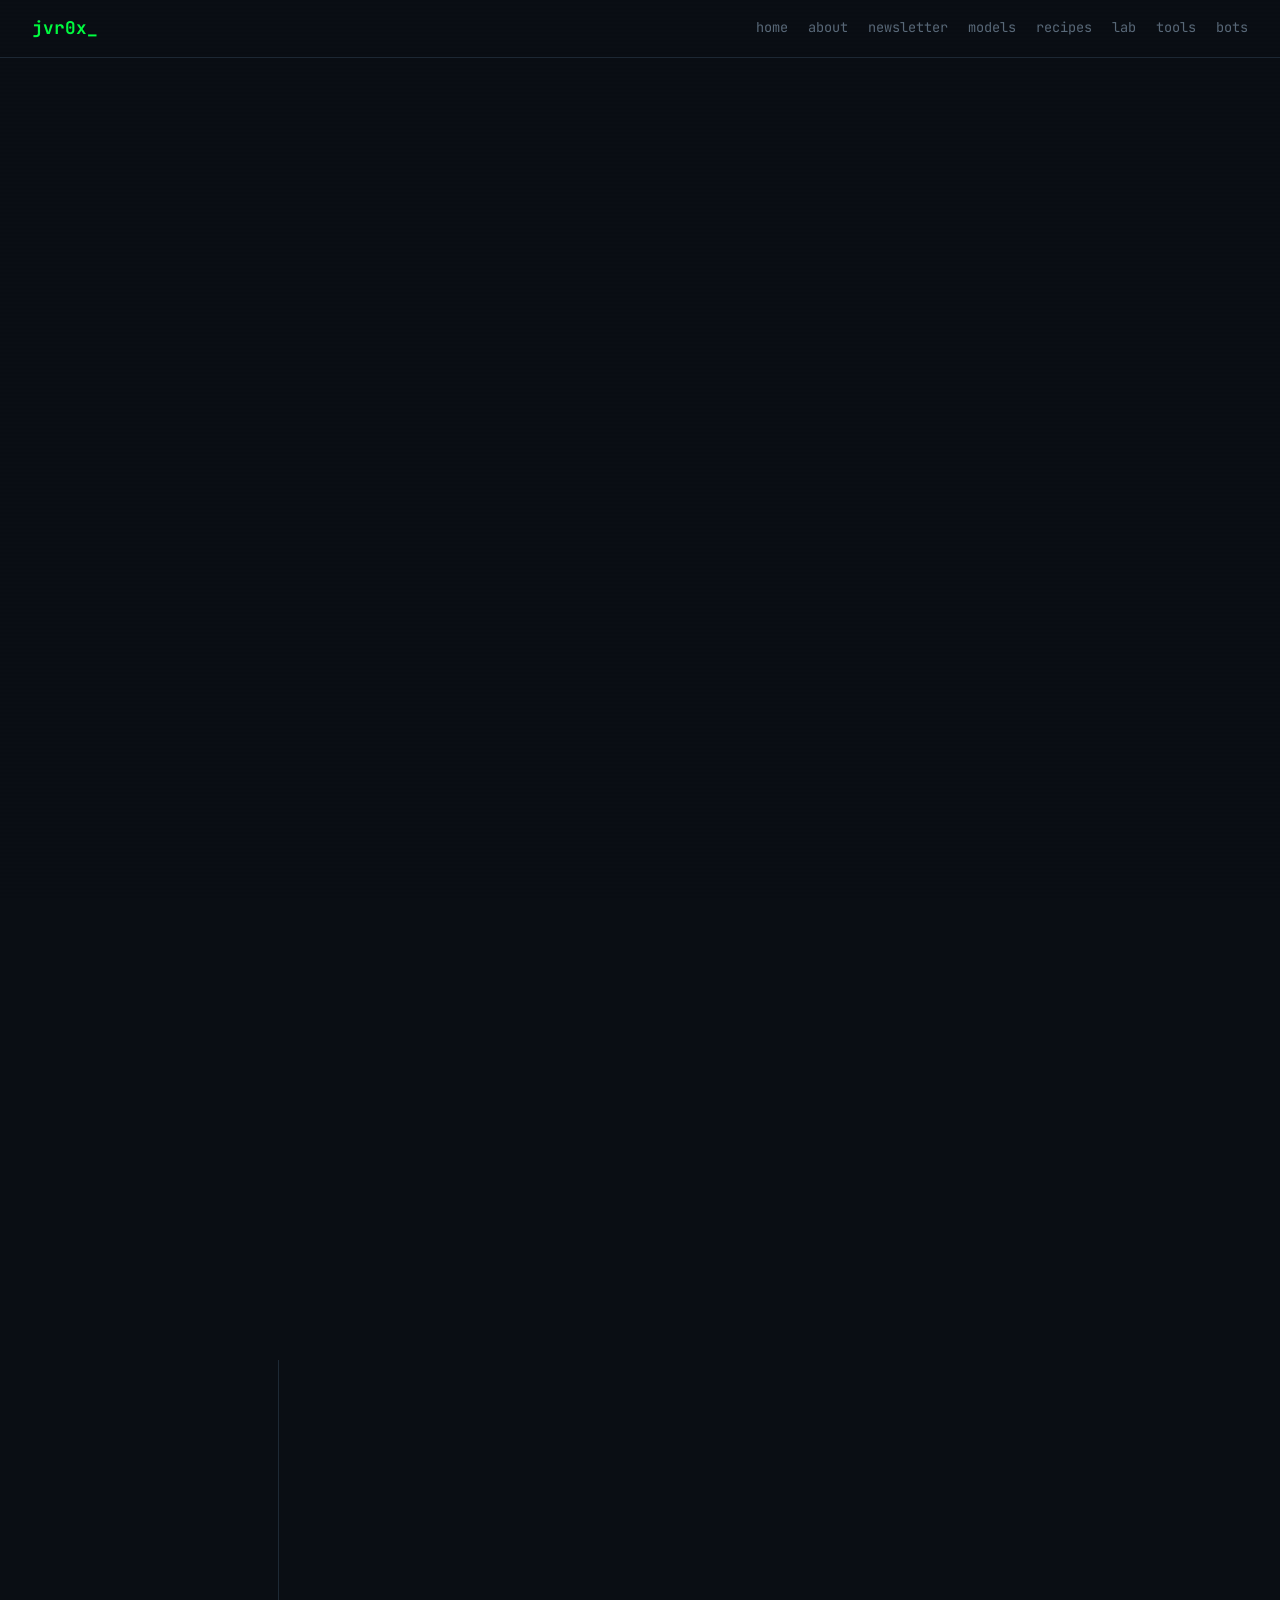
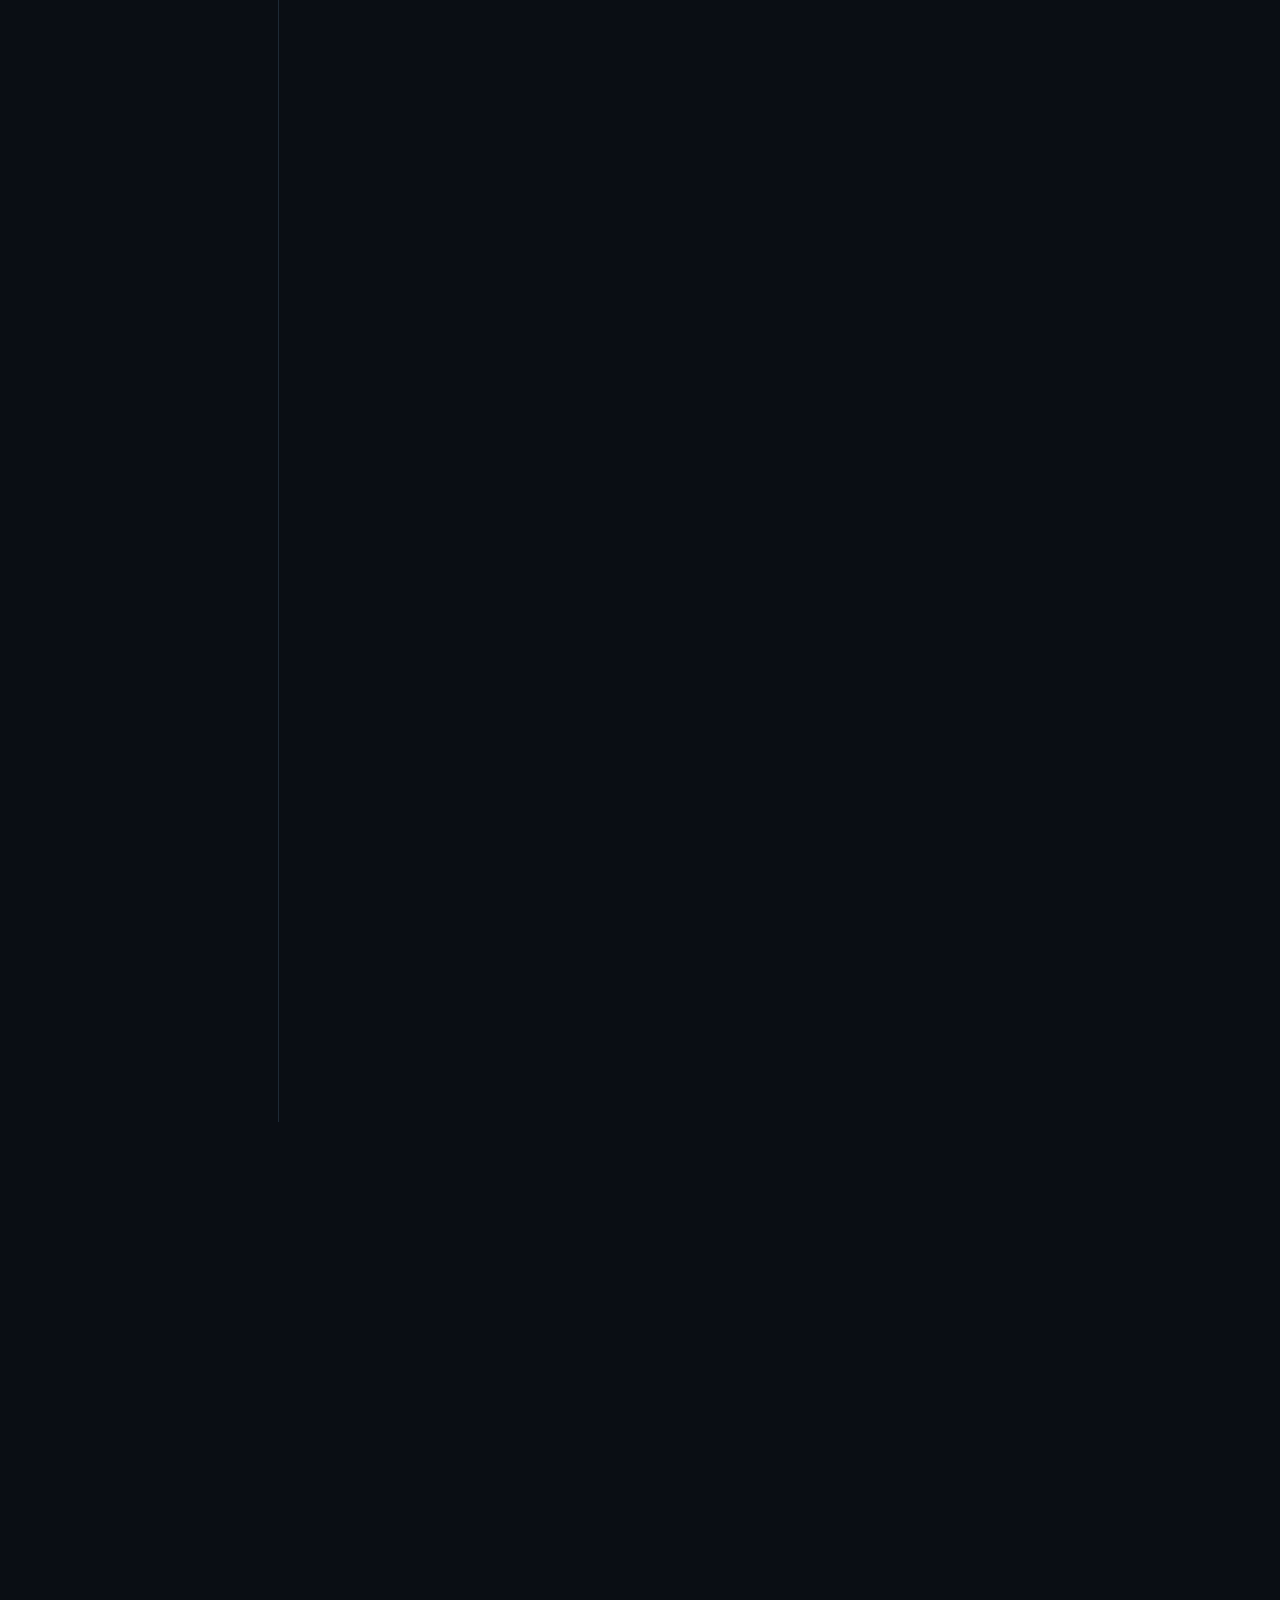
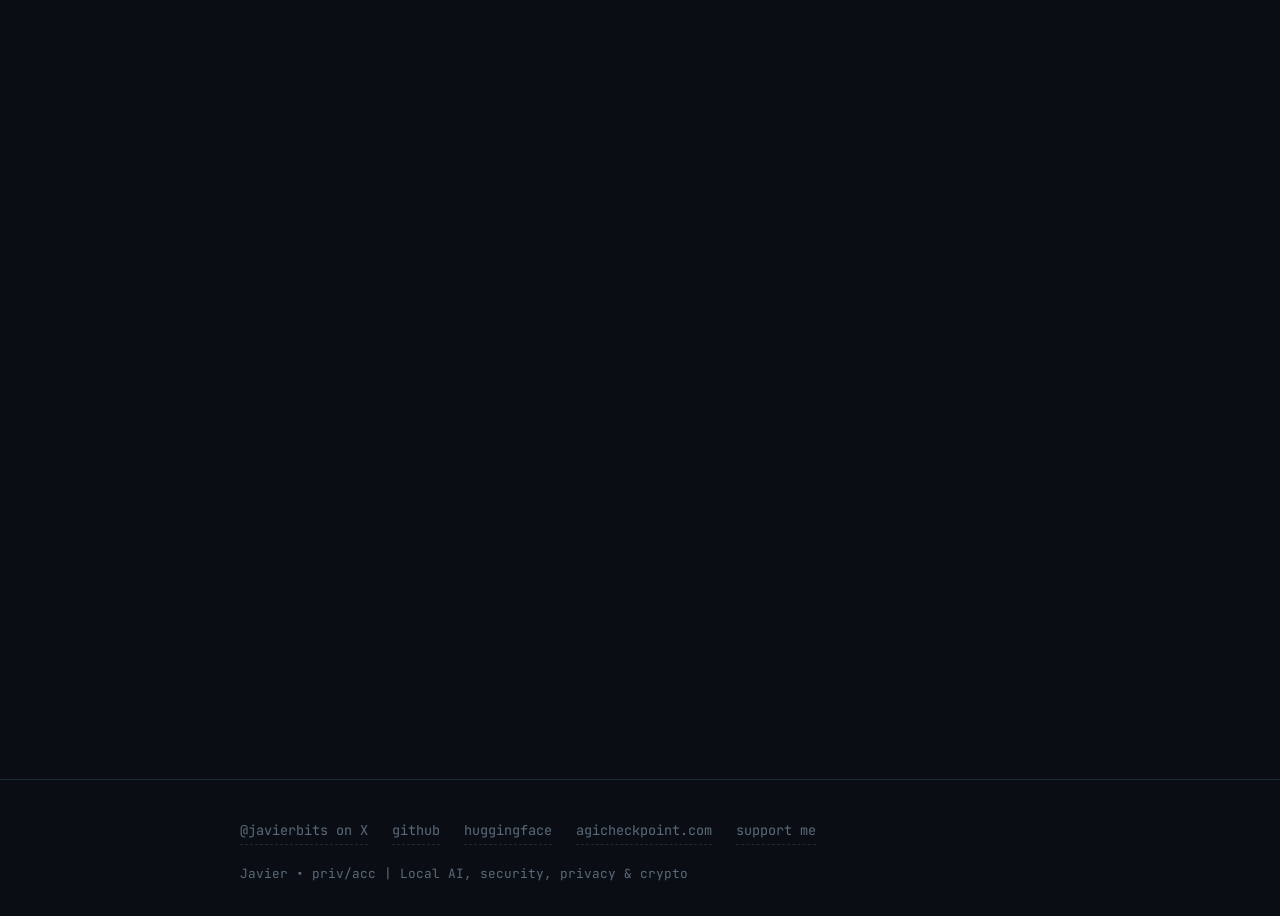
==== commit c224e7ae: "Handle links jvr0x -> javierbits site-wide Account renamed on X/GitHub/HF/Ko-fi; old owner paths are" ====
--- a/about/index.html
+++ b/about/index.html
@@ -16,8 +16,8 @@
 <meta property="og:image:width" content="1200">
 <meta property="og:image:height" content="630">
 <meta name="twitter:card" content="summary_large_image">
-<meta name="twitter:site" content="@jvr0x">
-<meta name="twitter:creator" content="@jvr0x">
+<meta name="twitter:site" content="@javierbits">
+<meta name="twitter:creator" content="@javierbits">
 <meta name="twitter:title" content="About · jvr0x">
 <meta name="twitter:description" content="Local AI engineer running 3× DGX Spark. Founder of Odin Scan, ex-Spotify, led smart contract teams at MANTRA and Migaloo. Experience, stack, education and contact.">
 <meta name="twitter:image" content="https://jvr0x.com/assets/og-default.png">
@@ -68,9 +68,9 @@
           Based in Portugal 🇵🇹
         </p>
         <div class="hero-links fade-in">
-          <a href="https://x.com/jvr0x" rel="noopener">@jvr0x on&nbsp;X</a>
-          <a href="https://github.com/jvr0x" rel="noopener">github</a>
-          <a href="https://huggingface.co/jvr0x" rel="noopener">huggingface</a>
+          <a href="https://x.com/javierbits" rel="noopener">@javierbits on&nbsp;X</a>
+          <a href="https://github.com/javierbits" rel="noopener">github</a>
+          <a href="https://huggingface.co/javierbits" rel="noopener">huggingface</a>
           <a href="https://odinscan.ai" rel="noopener">odinscan.ai</a>
           <a href="mailto:javier@jvr0x.addy.io">email</a>
         </div>
@@ -300,17 +300,17 @@
         <span class="contact-label">email</span>
         <span>javier@jvr0x.addy.io</span>
       </a>
-      <a href="https://x.com/jvr0x" rel="noopener" class="contact-item">
+      <a href="https://x.com/javierbits" rel="noopener" class="contact-item">
         <span class="contact-label">x/twitter</span>
-        <span>@jvr0x</span>
-      </a>
-      <a href="https://github.com/jvr0x" rel="noopener" class="contact-item">
+        <span>@javierbits</span>
+      </a>
+      <a href="https://github.com/javierbits" rel="noopener" class="contact-item">
         <span class="contact-label">github</span>
-        <span>@jvr0x</span>
-      </a>
-      <a href="https://huggingface.co/jvr0x" rel="noopener" class="contact-item">
+        <span>@javierbits</span>
+      </a>
+      <a href="https://huggingface.co/javierbits" rel="noopener" class="contact-item">
         <span class="contact-label">hugging face</span>
-        <span>huggingface.co/jvr0x</span>
+        <span>huggingface.co/javierbits</span>
       </a>
       <a href="https://odinscan.ai" rel="noopener" class="contact-item">
         <span class="contact-label">company</span>
@@ -323,11 +323,11 @@
 <!-- jx:footer -->
 <footer class="jx-footer">
   <div class="jx-footer-links">
-    <a href="https://x.com/jvr0x" rel="noopener">@jvr0x on&nbsp;X</a>
-    <a href="https://github.com/jvr0x" rel="noopener">github</a>
-    <a href="https://huggingface.co/jvr0x" rel="noopener">huggingface</a>
+    <a href="https://x.com/javierbits" rel="noopener">@javierbits on&nbsp;X</a>
+    <a href="https://github.com/javierbits" rel="noopener">github</a>
+    <a href="https://huggingface.co/javierbits" rel="noopener">huggingface</a>
     <a href="https://agicheckpoint.com" rel="noopener">agicheckpoint.com</a>
-    <a href="https://ko-fi.com/jvr0x" rel="noopener">support me</a>
+    <a href="https://ko-fi.com/javierbits" rel="noopener">support me</a>
   </div>
   <p class="jx-sig">Javier &bull; priv/acc | Local AI, security, privacy &amp; crypto</p>
 </footer>
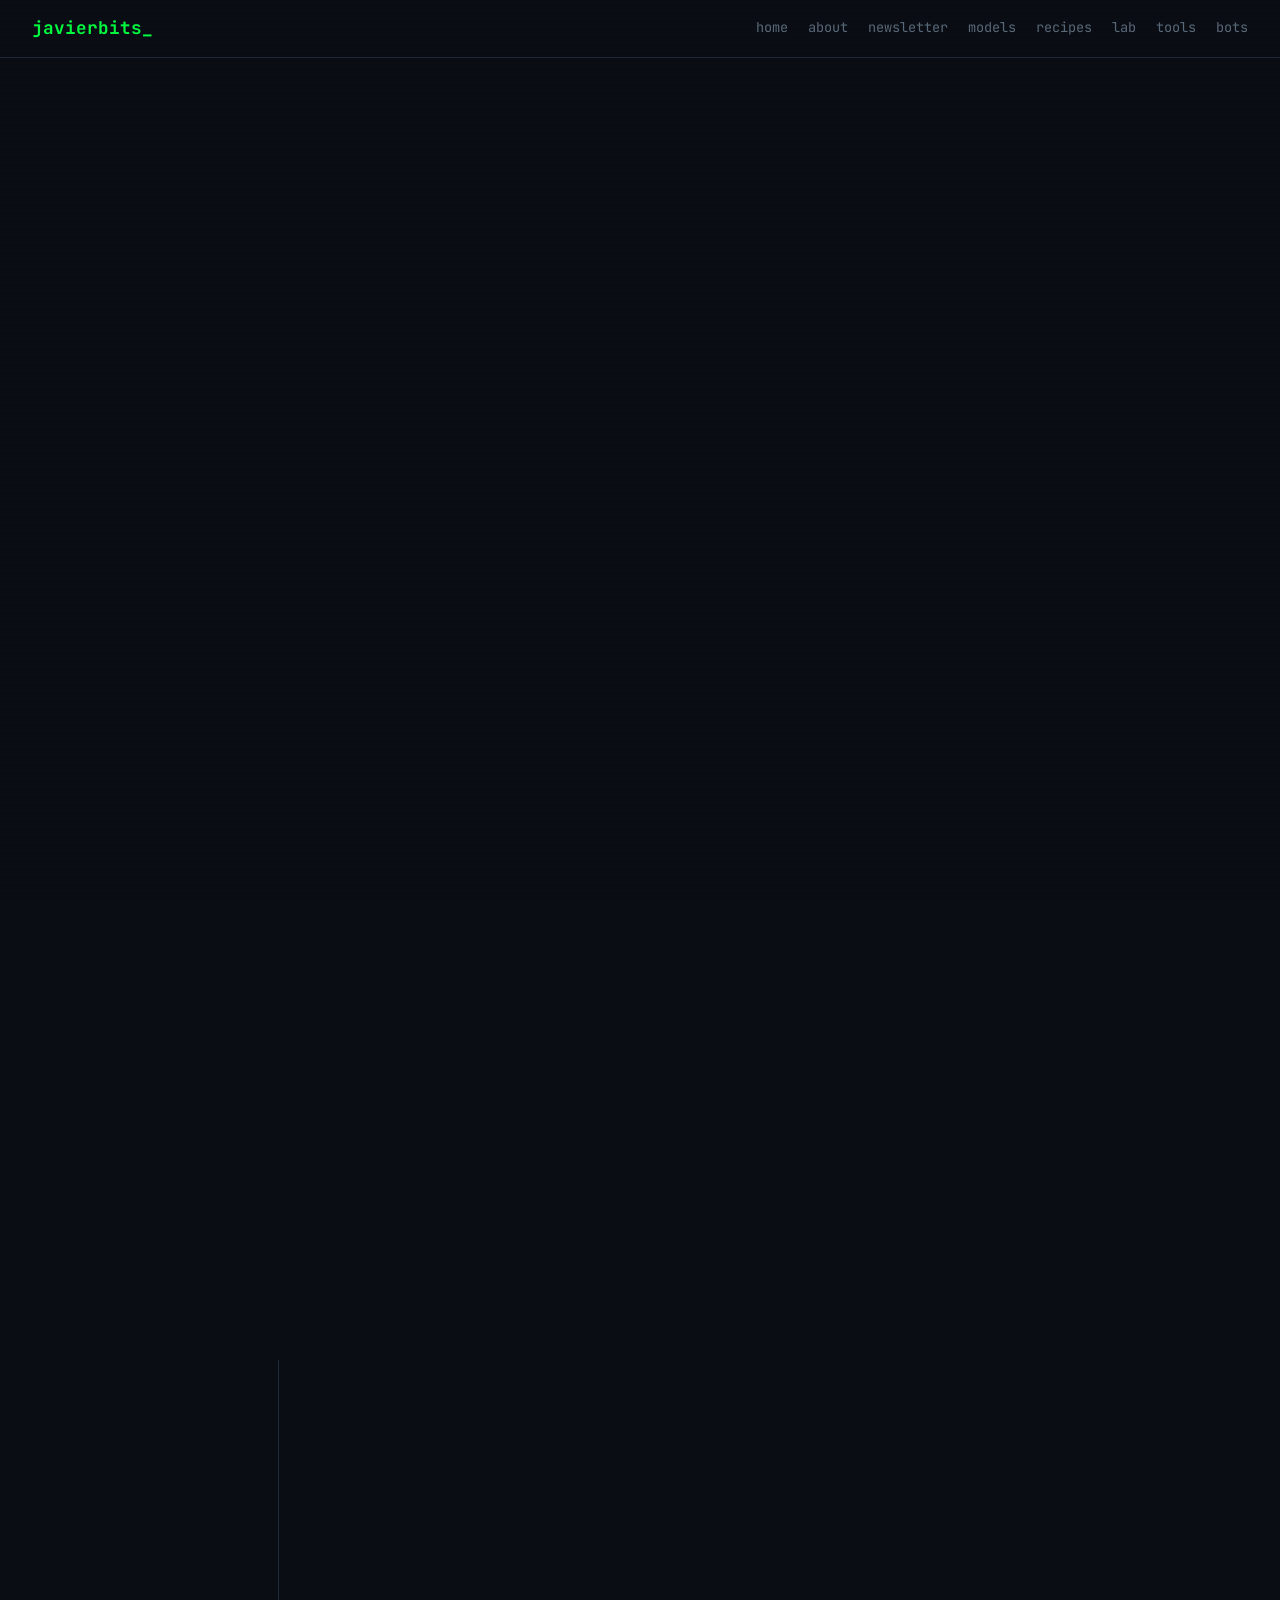
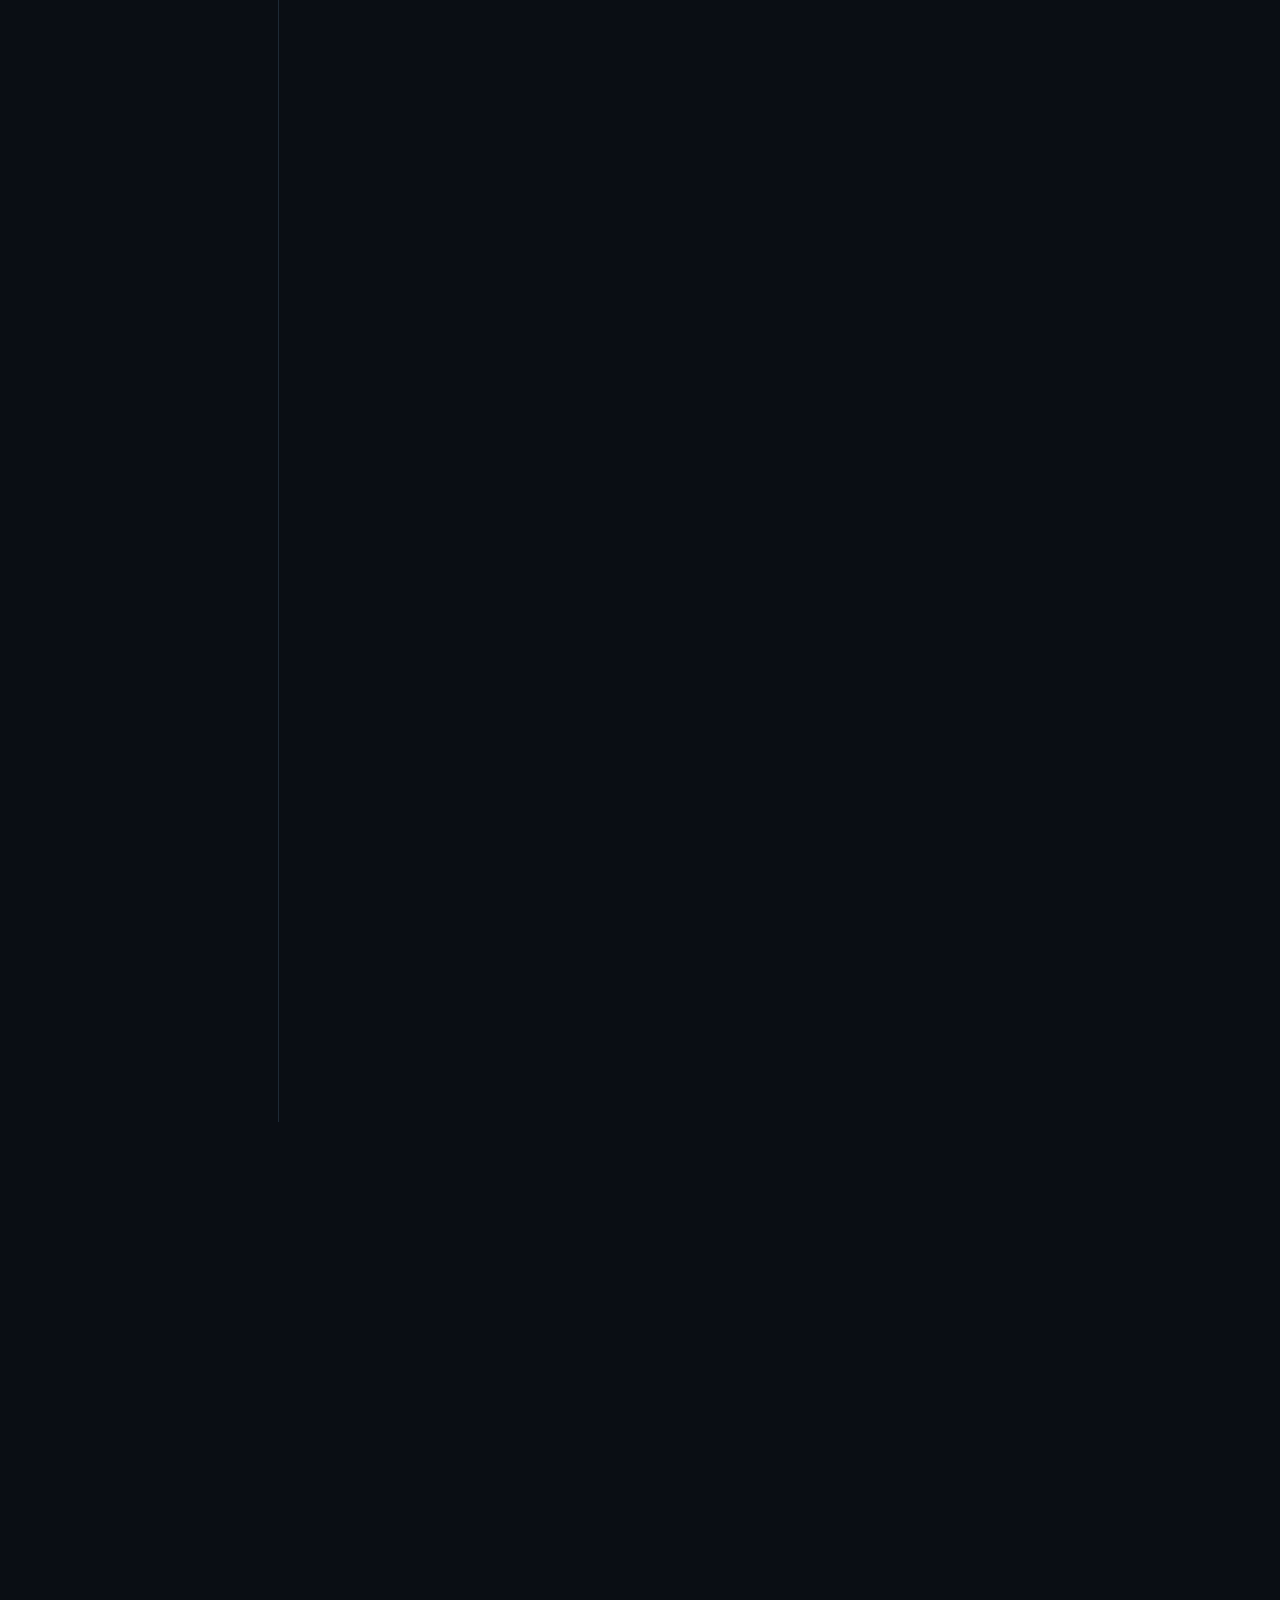
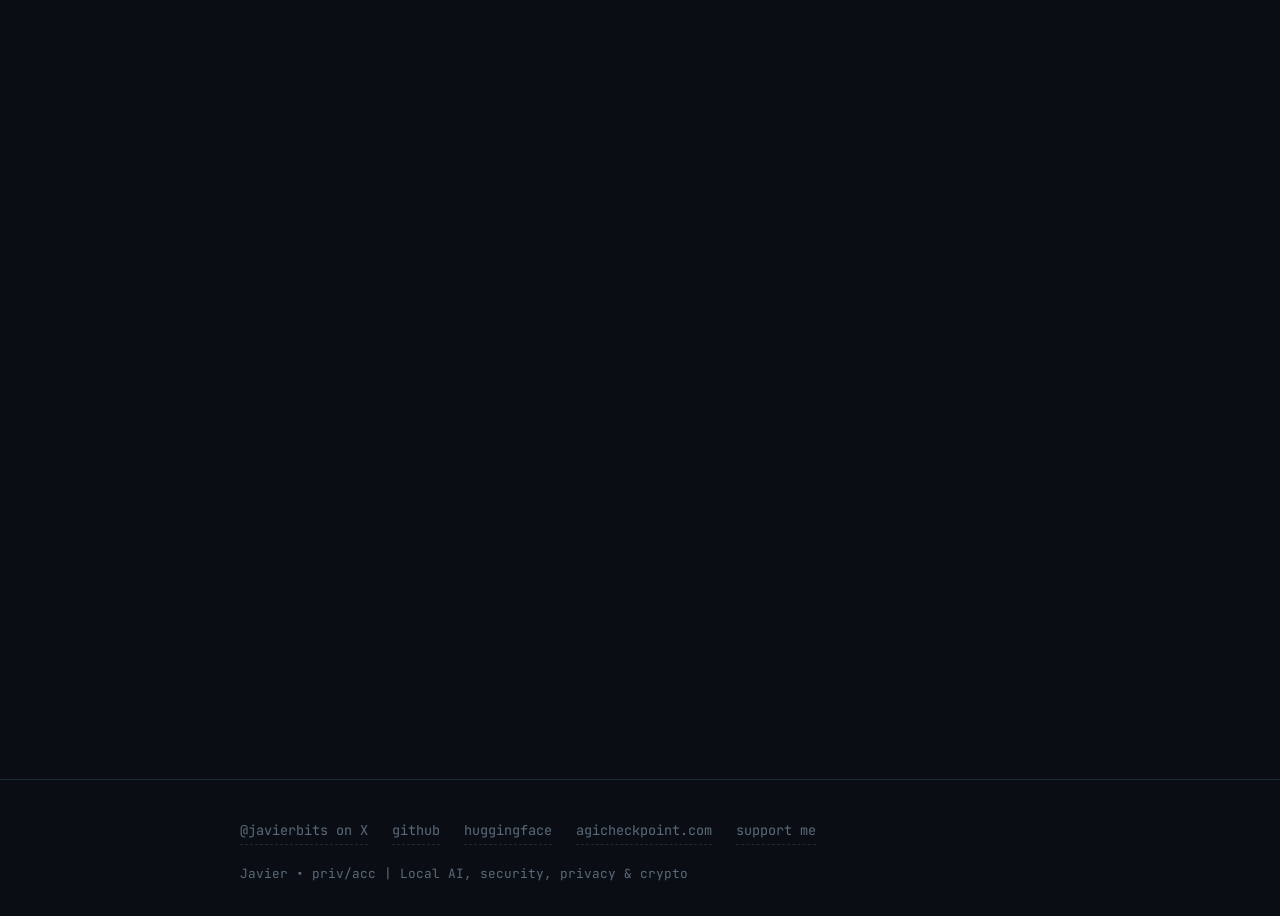
==== commit dcf4d0bd: "Header, titles, social meta and OG art: jvr0x -> javierbits; new avatar Handle was the visible site " ====
--- a/about/index.html
+++ b/about/index.html
@@ -4,12 +4,12 @@
   <meta charset="UTF-8">
   <meta name="viewport" content="width=device-width, initial-scale=1.0">
 <!-- jx:head -->
-<title>About · jvr0x</title>
+<title>About · javierbits</title>
 <meta name="description" content="Local AI engineer running 3× DGX Spark. Founder of Odin Scan, ex-Spotify, led smart contract teams at MANTRA and Migaloo. Experience, stack, education and contact.">
 <link rel="canonical" href="https://jvr0x.com/about/">
 <meta property="og:type" content="website">
-<meta property="og:site_name" content="jvr0x">
-<meta property="og:title" content="About · jvr0x">
+<meta property="og:site_name" content="javierbits">
+<meta property="og:title" content="About · javierbits">
 <meta property="og:description" content="Local AI engineer running 3× DGX Spark. Founder of Odin Scan, ex-Spotify, led smart contract teams at MANTRA and Migaloo. Experience, stack, education and contact.">
 <meta property="og:url" content="https://jvr0x.com/about/">
 <meta property="og:image" content="https://jvr0x.com/assets/og-default.png">
@@ -18,7 +18,7 @@
 <meta name="twitter:card" content="summary_large_image">
 <meta name="twitter:site" content="@javierbits">
 <meta name="twitter:creator" content="@javierbits">
-<meta name="twitter:title" content="About · jvr0x">
+<meta name="twitter:title" content="About · javierbits">
 <meta name="twitter:description" content="Local AI engineer running 3× DGX Spark. Founder of Odin Scan, ex-Spotify, led smart contract teams at MANTRA and Migaloo. Experience, stack, education and contact.">
 <meta name="twitter:image" content="https://jvr0x.com/assets/og-default.png">
 <!-- /jx:head -->
@@ -32,7 +32,7 @@
 <body>
 <!-- jx:header -->
 <header class="jx-header">
-  <a class="jx-logo" href="/">jvr0x<span class="jx-blink">_</span></a>
+  <a class="jx-logo" href="/">javierbits<span class="jx-blink">_</span></a>
   <nav class="jx-nav" aria-label="Site">
     <a href="/">home</a>
     <a href="/about/">about</a>
@@ -76,7 +76,7 @@
         </div>
       </div>
       <div class="hero-avatar fade-in">
-        <img src="/assets/avatar.jpg" alt="Javier (jvr0x)" width="180" height="180">
+        <img src="/assets/x-profile.png" alt="Javier (javierbits)" width="180" height="180">
       </div>
     </div>
   </section>
